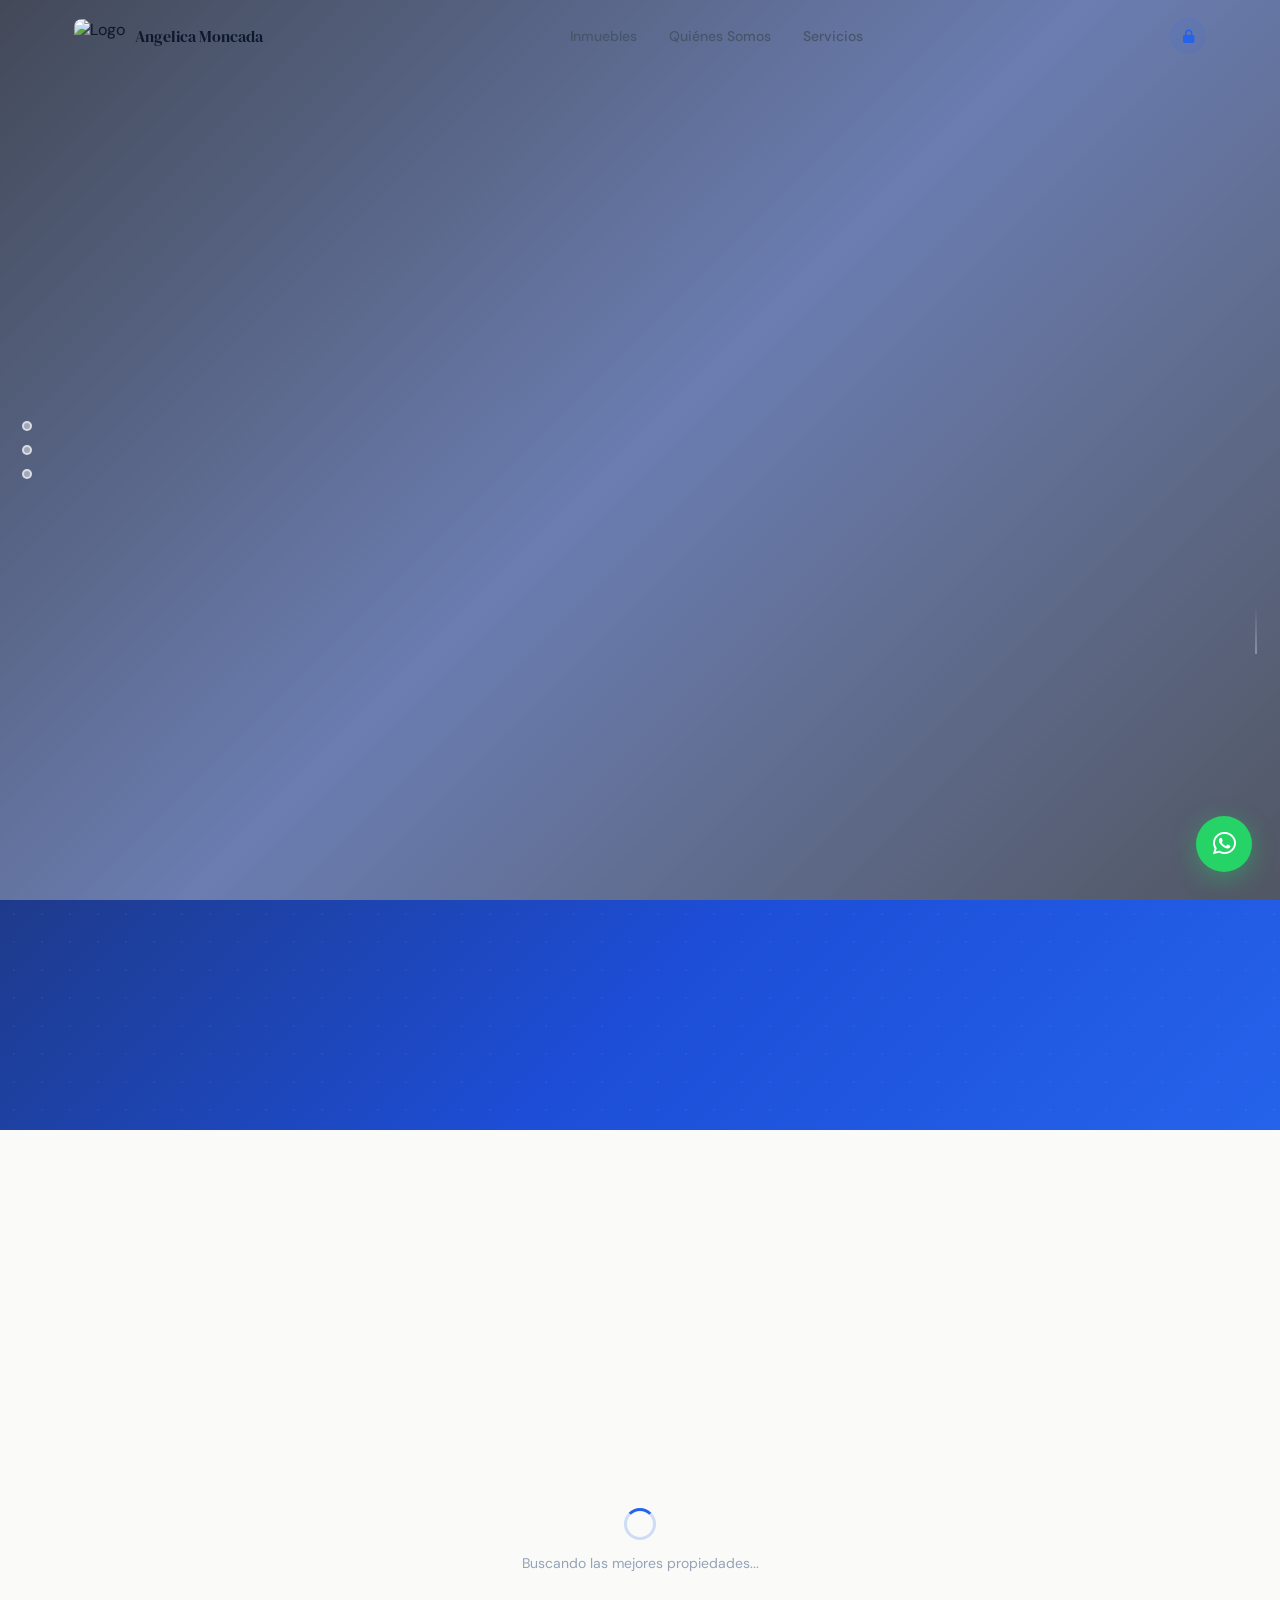
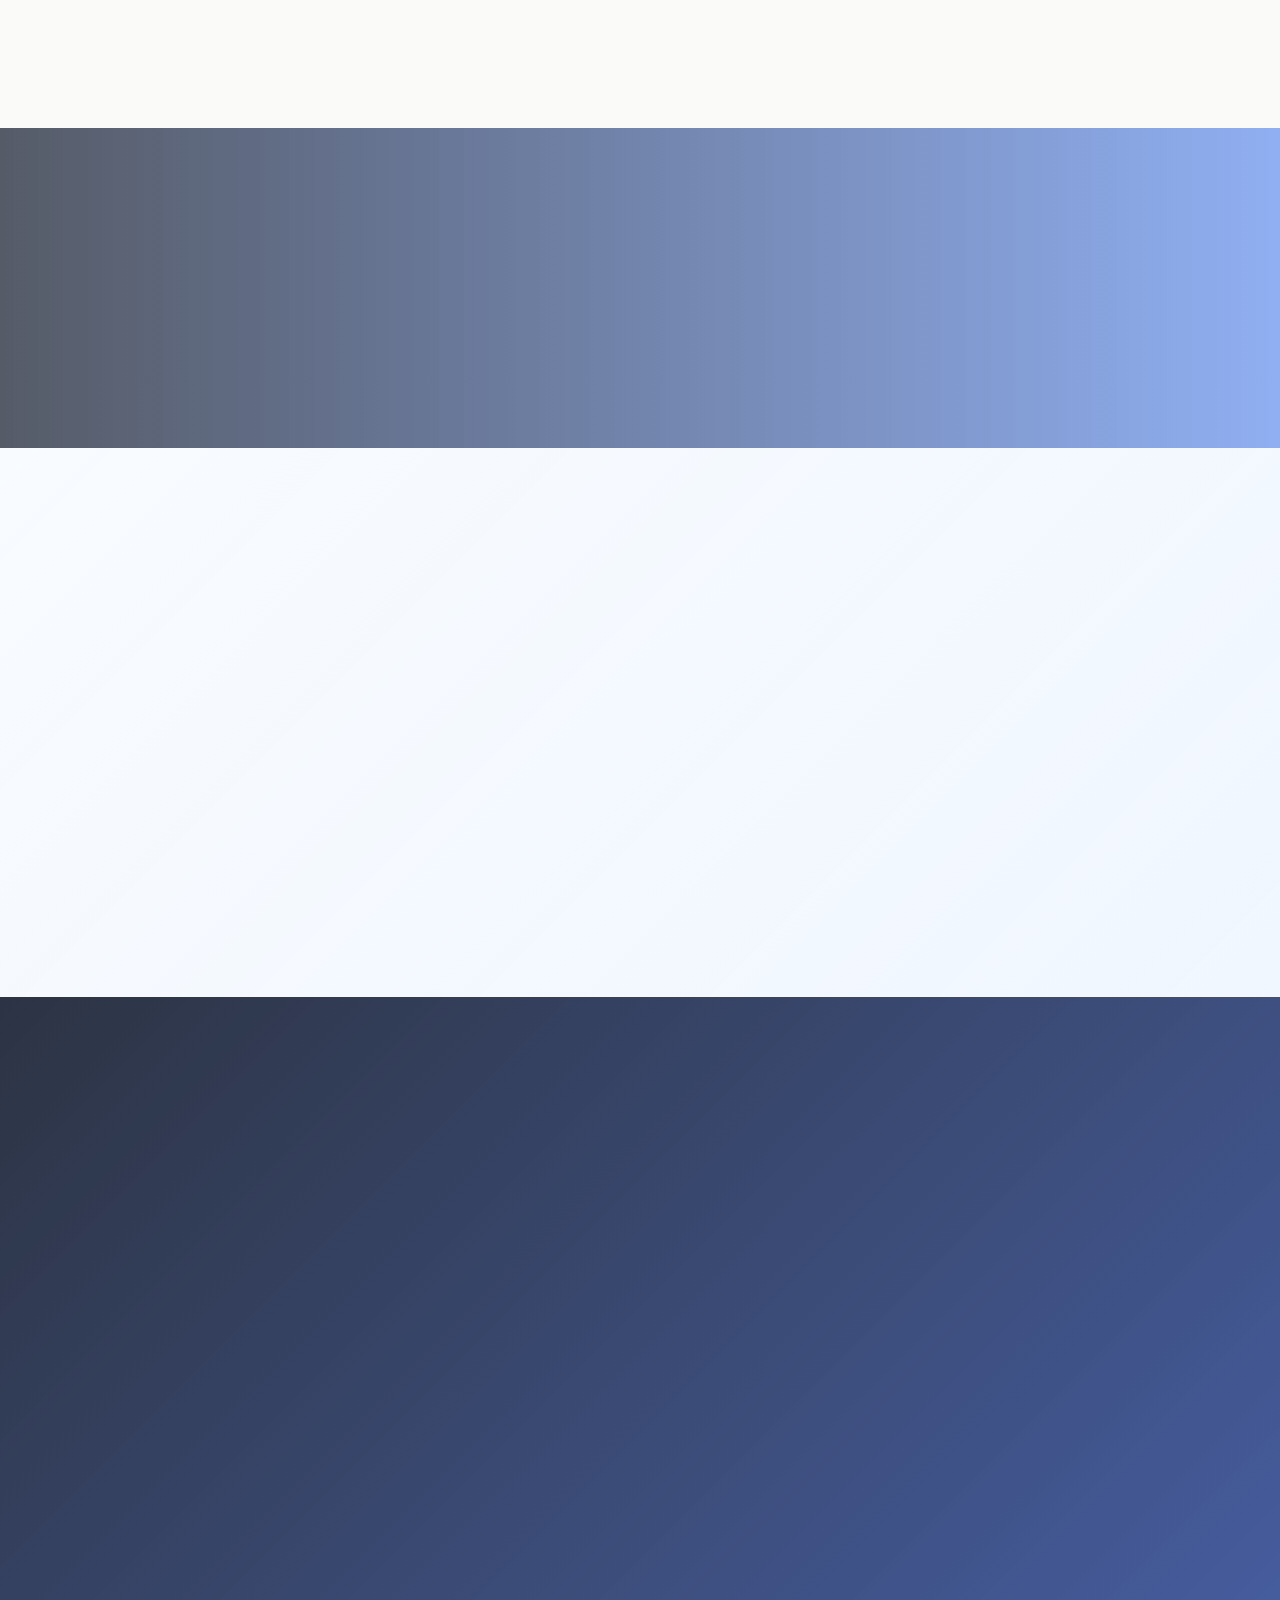
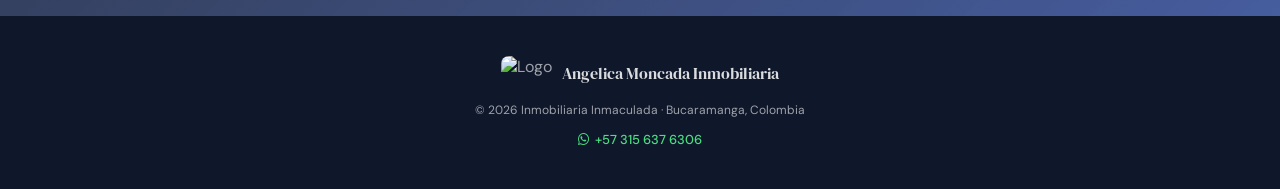
==== index.html @ 8b592a79 "feat: :zap:" ====
<!DOCTYPE html>
<html lang="es">
<head>
  <meta charset="UTF-8">
  <meta name="viewport" content="width=device-width, initial-scale=1.0">
  <title>Inmobiliaria Inmaculada | Bucaramanga</title>
  <link href="https://fonts.googleapis.com/css2?family=DM+Serif+Display:ital@0;1&family=DM+Sans:wght@300;400;500;600&display=swap" rel="stylesheet">
  <link rel="stylesheet" href="https://cdnjs.cloudflare.com/ajax/libs/font-awesome/6.4.0/css/all.min.css">
  <link rel="stylesheet" href="css/home.css">
</head>
<body>

  <!-- ══ NAV ══════════════════════════════════════════ -->
  <nav class="main-nav" id="mainNav">
    <div class="nav-container">
      <div class="logo">
        <img src="assets/logo.jpeg" alt="Logo">
        <span>Angelica Moncada</span>
      </div>
      <div class="nav-links">
        <a href="#inmuebles">Inmuebles</a>
        <a href="#nosotros">Quiénes Somos</a>
        <a href="#servicios">Servicios</a>
      </div>
      <div class="nav-actions">
        <a href="pages/login.html" class="admin-lock" title="Acceso admin">
          <i class="fas fa-lock"></i>
        </a>
      </div>
    </div>
  </nav>

  <!-- ══ DOTS LATERALES ════════════════════════════════ -->
  <nav class="dot-nav" id="dotNav">
    <a href="#inmuebles" class="dot" data-label="Inmuebles"></a>
    <a href="#nosotros"  class="dot" data-label="Quiénes Somos"></a>
    <a href="#servicios" class="dot" data-label="Servicios"></a>
  </nav>

  <!-- ══ HERO — parallax edificios noche ═══════════════ -->
  <section class="hero parallax-section" id="hero">
    <div class="parallax-bg" id="heroBg"></div>
    <div class="parallax-overlay"></div>

    <div class="hero-content">
      <p class="hero-eyebrow reveal-up">Bucaramanga · Floridablanca · Girón</p>
      <h1 class="hero-title reveal-up delay-1">
        Tu próximo hogar<br><em>te está esperando</em>
      </h1>
      <p class="hero-sub reveal-up delay-2">
        Más de 10 años conectando familias con sus espacios ideales<br>
        en el área metropolitana de Santander.
      </p>
      <div class="hero-cta reveal-up delay-3">
        <a href="#inmuebles" class="btn-hero">
          <i class="fas fa-search"></i> Ver propiedades
        </a>
        <a href="https://wa.me/573156376306" target="_blank" class="btn-hero-ghost">
          <i class="fab fa-whatsapp"></i> Hablar con asesora
        </a>
      </div>
    </div>
    <div class="hero-scroll-hint"><span></span></div>
  </section>

  <!-- ══ STATS ════════════════════════════════════════ -->
  <section class="stats-section">
    <div class="stats-inner">
      <div class="stat-card reveal-up">
        <div class="counter-row">
          <span class="counter" data-target="10">0</span>
          <span class="stat-plus">+</span>
        </div>
        <p>Años de experiencia</p>
      </div>
      <div class="stat-card reveal-up delay-1">
        <div class="counter-row">
          <span class="counter" data-target="500">0</span>
          <span class="stat-plus">+</span>
        </div>
        <p>Clientes satisfechos</p>
      </div>
      <div class="stat-card reveal-up delay-2">
        <div class="counter-row">
          <span class="counter" data-target="98">0</span>
          <span class="stat-plus">%</span>
        </div>
        <p>Tasa de satisfacción</p>
      </div>
      <div class="stat-card reveal-up delay-3">
        <div class="counter-row">
          <span class="counter" data-target="3">0</span>
          <span class="stat-plus"></span>
        </div>
        <p>Municipios atendidos</p>
      </div>
    </div>
  </section>

  <!-- ══ INMUEBLES ════════════════════════════════════ -->
  <section id="inmuebles" class="section-padding section-inmuebles">
    <div class="container">
      <div class="section-header reveal-up">
        <span class="eyebrow">Propiedades</span>
        <h2>Inmuebles <em>destacados</em></h2>
        <p>Una selección de las mejores oportunidades disponibles ahora mismo</p>
      </div>

      <div id="featuredGrid" class="properties-grid"></div>

      <div id="loadingState" class="loading-state">
        <div class="spinner-hero"></div>
        <p>Buscando las mejores propiedades...</p>
      </div>

      <div class="ver-mas-wrap reveal-up" id="verMasWrap" style="display:none">
        <a href="pages/inmuebles.html" class="btn-ver-mas">
          <i class="fas fa-th-large"></i> Ver todos los inmuebles
        </a>
        <p class="ver-mas-hint">Filtra por tipo, zona, precio y más</p>
      </div>
    </div>
  </section>

  <!-- ══ DIVISOR PARALLAX — interior elegante ══════════ -->
  <div class="parallax-section parallax-divider" id="dividerBgSection">
    <div class="parallax-bg" id="dividerBg"></div>
    <div class="parallax-overlay"></div>
    <div class="parallax-divider-content reveal-up">
      <h3>Encontramos el espacio<br><em style="font-style:italic;color:var(--blue-pale)">perfecto para ti</em></h3>
      <p>Asesoría personalizada, transparencia y resultados reales</p>
      <a href="https://wa.me/573156376306" target="_blank" class="btn-hero" style="font-size:13px;padding:11px 24px">
        <i class="fab fa-whatsapp"></i> Solicitar asesoría gratuita
      </a>
    </div>
  </div>

  <!-- ══ QUIÉNES SOMOS — parallax ciudad ═══════════════ -->
  <section id="nosotros" class="section-padding section-about parallax-section">
    <div class="parallax-bg" id="nosotrosBg"></div>
    <div class="parallax-overlay"></div>
    <div class="container about-flex">
      <div class="about-content reveal-left">
        <span class="eyebrow">Nuestra historia</span>
        <h2>Experiencia y<br><em>Confianza</em></h2>
        <p>Somos un equipo comprometido con la transparencia y la excelencia en el sector inmobiliario de Santander. Nos especializamos en conectar sueños con espacios reales en Bucaramanga, Floridablanca y Girón.</p>
        <p>Con más de una década de trayectoria, conocemos el mercado local como nadie y te acompañamos en cada paso del proceso.</p>
        <a href="https://wa.me/573156376306" target="_blank" class="btn-primary-outline">
          <i class="fab fa-whatsapp"></i> Contáctanos hoy
        </a>
      </div>
      <div class="about-video reveal-right">
        <div class="video-wrapper">
          <iframe
            src="https://www.youtube.com/embed/TU_ID_AQUI"
            title="Video inmobiliaria"
            frameborder="0"
            allow="accelerometer; autoplay; clipboard-write; encrypted-media; gyroscope; picture-in-picture"
            allowfullscreen loading="lazy">
          </iframe>
        </div>
      </div>
    </div>
  </section>

  <!-- ══ SERVICIOS — parallax skyline ═════════════════ -->
  <section id="servicios" class="section-padding section-services parallax-section">
    <div class="parallax-bg" id="serviciosBg"></div>
    <div class="parallax-overlay"></div>
    <div class="container">
      <div class="section-header reveal-up">
        <span class="eyebrow">Lo que hacemos</span>
        <h2>Nuestros <em>servicios</em></h2>
        <p>Todo lo que necesitas para comprar, vender o arrendar tu propiedad</p>
      </div>
      <div class="services-grid">
        <div class="s-card reveal-up delay-1">
          <div class="s-icon"><i class="fas fa-hand-holding-usd"></i></div>
          <h3>Ventas</h3>
          <p>Vendemos tu propiedad en el menor tiempo posible con la mejor valoración del mercado local.</p>
        </div>
        <div class="s-card reveal-up delay-2">
          <div class="s-icon"><i class="fas fa-key"></i></div>
          <h3>Arriendos</h3>
          <p>Administramos tu inmueble con pólizas de arrendamiento para darte total tranquilidad.</p>
        </div>
        <div class="s-card reveal-up delay-3">
          <div class="s-icon"><i class="fas fa-file-contract"></i></div>
          <h3>Avalúos</h3>
          <p>Certificados técnicos y comerciales para conocer el valor real de tu vivienda o local.</p>
        </div>
      </div>
    </div>
  </section>

  <!-- ══ FOOTER ════════════════════════════════════════ -->
  <footer class="site-footer">
    <div class="container">
      <div class="footer-brand">
        <img src="assets/logo.jpeg" alt="Logo" style="height:34px;border-radius:8px">
        <span>Angelica Moncada Inmobiliaria</span>
      </div>
      <p class="footer-copy">&copy; 2026 Inmobiliaria Inmaculada · Bucaramanga, Colombia</p>
      <a href="https://wa.me/573156376306" target="_blank" class="footer-wpp">
        <i class="fab fa-whatsapp"></i> +57 315 637 6306
      </a>
    </div>
  </footer>

  <a href="https://wa.me/573156376306" target="_blank" class="fab-wpp">
    <i class="fab fa-whatsapp"></i>
  </a>

  <dialog id="modalInmueble" class="dialog-lux">
    <div id="dialogContent"></div>
  </dialog>

  <script src="https://cdn.jsdelivr.net/npm/@supabase/supabase-js"></script>
  <script src="js/config.js"></script>
  <script src="js/home.js"></script>
</body>
</html>
---- css/home.css ----
/* =====================================================
   INMACULADA — home.css
   Con parallax de fondo por sección
   ===================================================== */

@import url('https://fonts.googleapis.com/css2?family=DM+Serif+Display:ital@0;1&family=DM+Sans:wght@300;400;500;600&display=swap');

*, *::before, *::after { box-sizing: border-box; margin: 0; padding: 0; }

:root {
  --blue:       #2563eb;
  --blue-deep:  #1a56db;
  --blue-dark:  #1e3a8a;
  --blue-pale:  #bfdbfe;
  --blue-ghost: rgba(37,99,235,.08);
  --blue-glow:  rgba(37,99,235,.22);

  --cream:      #fafaf8;
  --white:      #ffffff;
  --surface:    #f5f8ff;
  --surface2:   #eff6ff;

  --text:       #0f172a;
  --text2:      #475569;
  --text3:      #94a3b8;

  --border:     rgba(59,130,246,.15);

  --r-md:  12px;
  --r-lg:  20px;
  --r-xl:  28px;

  --ease:   cubic-bezier(.4,0,.2,1);
  --spring: cubic-bezier(.34,1.56,.64,1);
  --t:      .24s;
}

html { scroll-behavior: smooth; }

body {
  font-family: 'DM Sans', sans-serif;
  background: var(--cream);
  color: var(--text);
  -webkit-font-smoothing: antialiased;
  overflow-x: hidden;
}

/* ── UTILIDADES ─────────────────────────────────────── */
.container { max-width: 1180px; margin: 0 auto; padding: 0 24px; }
.section-padding { padding: 96px 0; }
@media (max-width: 768px) { .section-padding { padding: 64px 0; } }

/* ── ANIMACIONES DE SCROLL ───────────────────────────── */
.reveal-up, .reveal-left, .reveal-right {
  opacity: 0;
  transition: opacity .7s var(--ease), transform .7s var(--ease);
}
.reveal-up    { transform: translateY(36px); }
.reveal-left  { transform: translateX(-44px); }
.reveal-right { transform: translateX(44px); }
.reveal-up.visible, .reveal-left.visible, .reveal-right.visible {
  opacity: 1; transform: none;
}
.delay-1 { transition-delay: .12s !important; }
.delay-2 { transition-delay: .24s !important; }
.delay-3 { transition-delay: .36s !important; }

/* ── EYEBROW / SECTION HEADER ────────────────────────── */
.eyebrow {
  display: inline-block;
  font-size: 11px; font-weight: 700;
  text-transform: uppercase; letter-spacing: 1.6px;
  color: var(--blue); margin-bottom: 12px;
}
.section-header { text-align: center; max-width: 560px; margin: 0 auto 56px; }
.section-header h2 {
  font-family: 'DM Serif Display', serif;
  font-size: clamp(28px, 4vw, 40px);
  font-weight: 400; color: var(--text);
  line-height: 1.2; margin-bottom: 14px;
}
.section-header h2 em { font-style: italic; color: var(--blue); }
.section-header p { font-size: 15px; color: var(--text2); line-height: 1.65; }

/* ══════════════════════════════════════════════════
   NAV
   ══════════════════════════════════════════════════ */
.main-nav {
  position: fixed; top: 0; left: 0; right: 0;
  z-index: 900;
  transition: background var(--t), box-shadow var(--t);
}
.main-nav.scrolled {
  background: rgba(255,255,255,.95);
  backdrop-filter: blur(14px);
  box-shadow: 0 1px 20px rgba(37,99,235,.08);
}
.nav-container {
  max-width: 1180px; margin: 0 auto;
  padding: 18px 24px;
  display: flex; align-items: center;
  justify-content: space-between; gap: 20px;
}
.logo { display: flex; align-items: center; gap: 10px; text-decoration: none; }
.logo img { height: 34px; border-radius: 8px; object-fit: contain; }
.logo span { font-family: 'DM Serif Display', serif; font-size: 16px; color: var(--text); white-space: nowrap; }
.nav-links { display: flex; gap: 32px; }
.nav-links a { text-decoration: none; font-size: 14px; font-weight: 500; color: var(--text2); transition: color var(--t); }
.nav-links a:hover { color: var(--blue); }
.admin-lock {
  width: 36px; height: 36px; border-radius: 50%;
  background: var(--blue-ghost); border: 1px solid var(--border);
  display: flex; align-items: center; justify-content: center;
  color: var(--blue); font-size: 13px; text-decoration: none;
  transition: all var(--t);
}
.admin-lock:hover { background: var(--blue); color: #fff; }
@media (max-width: 640px) { .nav-links { display: none; } }

/* ══════════════════════════════════════════════════
   DOT NAV LATERAL
   ══════════════════════════════════════════════════ */
.dot-nav {
  position: fixed; left: 22px; top: 50%;
  transform: translateY(-50%);
  z-index: 800;
  display: flex; flex-direction: column; gap: 14px;
}
.dot {
  width: 10px; height: 10px;
  border-radius: 50%;
  background: rgba(255,255,255,.45);
  border: 2px solid rgba(255,255,255,.6);
  display: block; cursor: pointer;
  transition: all .3s var(--ease);
  position: relative; text-decoration: none;
}
.dot::after {
  content: attr(data-label);
  position: absolute; left: 20px; top: 50%;
  transform: translateY(-50%);
  background: var(--text); color: #fff;
  font-size: 11px; font-weight: 600;
  white-space: nowrap; padding: 4px 10px;
  border-radius: 6px; opacity: 0;
  pointer-events: none; transition: opacity .2s;
}
.dot:hover::after { opacity: 1; }
.dot:hover, .dot.active {
  background: #fff;
  border-color: rgba(255,255,255,.9);
  transform: scale(1.3);
  box-shadow: 0 0 0 4px rgba(255,255,255,.2);
}
/* Cuando la sección es clara, dots oscuros */
.dots-dark .dot {
  background: rgba(37,99,235,.3);
  border-color: rgba(37,99,235,.5);
}
.dots-dark .dot:hover, .dots-dark .dot.active {
  background: var(--blue);
  border-color: var(--blue);
  box-shadow: 0 0 0 4px rgba(37,99,235,.15);
}
@media (max-width: 768px) { .dot-nav { display: none; } }

/* ══════════════════════════════════════════════════
   PARALLAX — CONTENEDOR BASE
   Cada sección parallax tiene una imagen de fondo
   que se mueve más lento que el scroll (via JS).
   ══════════════════════════════════════════════════ */
.parallax-section {
  position: relative;
  overflow: hidden;
}

.parallax-bg {
  position: absolute;
  inset: -20% 0;          /* extra alto para que haya margen de movimiento */
  background-size: cover;
  background-position: center;
  background-repeat: no-repeat;
  will-change: transform;
  transition: transform .05s linear;
  z-index: 0;
}

/* Overlay encima de la imagen — cada sección con su color */
.parallax-overlay {
  position: absolute;
  inset: 0;
  z-index: 1;
}

/* Todo el contenido va por encima del overlay */
.parallax-section > *:not(.parallax-bg):not(.parallax-overlay) {
  position: relative;
  z-index: 2;
}

/* ══════════════════════════════════════════════════
   HERO — imagen oscura con overlay azul profundo
   Foto: edificios modernos de noche/atardecer
   ══════════════════════════════════════════════════ */
.hero {
  min-height: 100vh;
  display: flex; flex-direction: column;
  align-items: center; justify-content: center;
  text-align: center; padding: 120px 24px 80px;
}

.hero .parallax-bg {
  background-image: url('https://images.unsplash.com/photo-1486325212027-8081e485255e?auto=format&fit=crop&w=1920&q=80');
}

.hero .parallax-overlay {
  background: linear-gradient(
    135deg,
    rgba(15,23,42,.78) 0%,
    rgba(30,58,138,.65) 50%,
    rgba(15,23,42,.72) 100%
  );
}

/* Textos del hero sobre fondo oscuro → blancos */
.hero-eyebrow {
  display: inline-flex; align-items: center; gap: 8px;
  font-size: 12px; font-weight: 600;
  text-transform: uppercase; letter-spacing: 2px;
  color: var(--blue-pale);
  background: rgba(255,255,255,.1);
  border: 1px solid rgba(255,255,255,.2);
  border-radius: 999px; padding: 6px 16px; margin-bottom: 28px;
}
.hero-title {
  font-family: 'DM Serif Display', serif;
  font-size: clamp(40px, 7vw, 76px);
  font-weight: 400; line-height: 1.1;
  color: #fff; margin-bottom: 22px; letter-spacing: -.5px;
}
.hero-title em { font-style: italic; color: var(--blue-pale); }
.hero-sub {
  font-size: clamp(15px, 2vw, 17px);
  color: rgba(255,255,255,.75); line-height: 1.7; margin-bottom: 40px;
}
.hero-cta { display: flex; gap: 14px; justify-content: center; flex-wrap: wrap; }
.btn-hero {
  display: inline-flex; align-items: center; gap: 8px;
  padding: 14px 28px;
  background: linear-gradient(135deg, var(--blue), var(--blue-deep));
  color: #fff; border-radius: var(--r-md);
  font-size: 14px; font-weight: 600; text-decoration: none;
  transition: all var(--t) var(--ease);
  box-shadow: 0 4px 20px rgba(37,99,235,.4);
}
.btn-hero:hover { transform: translateY(-2px); box-shadow: 0 8px 28px rgba(37,99,235,.5); filter: brightness(1.08); }
.btn-hero-ghost {
  display: inline-flex; align-items: center; gap: 8px;
  padding: 14px 28px;
  background: rgba(255,255,255,.12);
  color: #fff;
  border: 1.5px solid rgba(255,255,255,.35); border-radius: var(--r-md);
  font-size: 14px; font-weight: 600; text-decoration: none;
  transition: all var(--t) var(--ease);
  backdrop-filter: blur(4px);
}
.btn-hero-ghost:hover { background: rgba(255,255,255,.22); border-color: rgba(255,255,255,.6); }

.hero-scroll-hint { position: absolute; bottom: 36px; left: 50%; transform: translateX(-50%); z-index: 3; }
.hero-scroll-hint span {
  display: block; width: 1px; height: 48px;
  background: linear-gradient(to bottom, transparent, rgba(255,255,255,.6));
  margin: 0 auto;
  animation: scrollLine 1.8s ease-in-out infinite;
}
@keyframes scrollLine {
  0%   { opacity:0; transform:scaleY(0); transform-origin:top; }
  50%  { opacity:1; transform:scaleY(1); }
  100% { opacity:0; transform:scaleY(1); transform-origin:bottom; }
}

/* ══════════════════════════════════════════════════
   STATS — fondo azul sólido (sin parallax, por diseño)
   ══════════════════════════════════════════════════ */
.stats-section {
  background: linear-gradient(135deg, #1e3a8a 0%, #1d4ed8 50%, #2563eb 100%);
  padding: 56px 24px; position: relative; overflow: hidden;
}
.stats-section::before {
  content: ''; position: absolute; inset: 0;
  background-image: radial-gradient(rgba(255,255,255,.04) 1px, transparent 1px);
  background-size: 28px 28px;
}
.stats-inner {
  max-width: 900px; margin: 0 auto;
  display: grid; grid-template-columns: repeat(4, 1fr);
  position: relative;
}
@media (max-width: 640px) { .stats-inner { grid-template-columns: 1fr 1fr; } }
.stat-card {
  text-align: center; padding: 24px 16px;
  border-right: 1px solid rgba(255,255,255,.1);
  display: flex; flex-direction: column; align-items: center; gap: 6px;
}
.stat-card:last-child { border-right: none; }
@media (max-width: 640px) {
  .stat-card:nth-child(2) { border-right: none; }
  .stat-card:nth-child(3) { border-right: 1px solid rgba(255,255,255,.1); }
}
.counter-row { display: flex; align-items: baseline; gap: 2px; }
.counter { font-family: 'DM Serif Display', serif; font-size: 48px; color: #fff; line-height: 1; }
.stat-plus { font-family: 'DM Serif Display', serif; font-size: 30px; color: var(--blue-pale); line-height: 1; }
.stat-card p { font-size: 12px; color: rgba(255,255,255,.6); text-transform: uppercase; letter-spacing: .8px; font-weight: 500; }

.spinner-hero {
  width: 32px; height: 32px;
  border: 3px solid rgba(37,99,235,.2);
  border-top-color: var(--blue);
  border-radius: 50%;
  animation: spin .8s linear infinite;
  margin: 0 auto 14px;
}
@keyframes spin { to { transform: rotate(360deg); } }
.loading-state { text-align: center; padding: 60px 20px; color: var(--text3); }
.loading-state p { font-size: 14px; }

/* ══════════════════════════════════════════════════
   INMUEBLES — fondo claro normal (sin parallax)
   ══════════════════════════════════════════════════ */
.section-inmuebles { background: var(--cream); }

/* ══════════════════════════════════════════════════
   DIVISOR PARALLAX entre inmuebles y nosotros
   Foto: interior elegante / sala moderna
   Overlay crema semitransparente → texto oscuro legible
   ══════════════════════════════════════════════════ */
.parallax-divider {
  height: 320px;
}

.parallax-divider .parallax-bg {
  background-image: url('https://images.unsplash.com/photo-1560448204-e02f11c3d0e2?auto=format&fit=crop&w=1920&q=80');
}

.parallax-divider .parallax-overlay {
  background: linear-gradient(
    90deg,
    rgba(15,23,42,.7) 0%,
    rgba(37,99,235,.5) 100%
  );
}

.parallax-divider-content {
  height: 100%;
  display: flex;
  flex-direction: column;
  align-items: center;
  justify-content: center;
  text-align: center;
  padding: 0 24px;
  position: relative;
  z-index: 2;
}

.parallax-divider-content h3 {
  font-family: 'DM Serif Display', serif;
  font-size: clamp(24px, 4vw, 40px);
  font-weight: 400;
  color: #fff;
  margin-bottom: 12px;
  letter-spacing: -.3px;
}

.parallax-divider-content p {
  font-size: 15px;
  color: rgba(255,255,255,.75);
  margin-bottom: 24px;
}

/* ══════════════════════════════════════════════════
   NOSOTROS — parallax con foto de barrio/ciudad
   Overlay blanco muy opaco → texto oscuro normal
   ══════════════════════════════════════════════════ */
.section-about {
  background: transparent;
}

.section-about .parallax-bg {
  background-image: url('https://images.unsplash.com/photo-1449824913935-59a10b8d2000?auto=format&fit=crop&w=1920&q=80');
}

.section-about .parallax-overlay {
  background: linear-gradient(
    135deg,
    rgba(248,251,255,.96) 0%,
    rgba(239,246,255,.93) 100%
  );
}

.about-flex { display: grid; grid-template-columns: 1fr 1fr; gap: 64px; align-items: center; }
@media (max-width: 800px) { .about-flex { grid-template-columns: 1fr; gap: 40px; } }
.about-content h2 {
  font-family: 'DM Serif Display', serif;
  font-size: clamp(28px, 4vw, 42px); font-weight: 400;
  line-height: 1.15; margin-bottom: 20px; color: var(--text);
}
.about-content h2 em { font-style: italic; color: var(--blue); }
.about-content p { font-size: 15px; color: var(--text2); line-height: 1.7; margin-bottom: 16px; }
.btn-primary-outline {
  display: inline-flex; align-items: center; gap: 8px;
  padding: 12px 24px; background: #25d366; color: #fff;
  border-radius: var(--r-md); font-size: 14px; font-weight: 600;
  text-decoration: none; margin-top: 8px; transition: all var(--t);
  box-shadow: 0 4px 14px rgba(37,211,102,.28);
}
.btn-primary-outline:hover { background: #1ebe5a; transform: translateY(-1px); }
.video-wrapper {
  position: relative; padding-bottom: 56.25%; height: 0;
  border-radius: var(--r-xl); overflow: hidden;
  box-shadow: 0 20px 60px rgba(37,99,235,.18);
}
.video-wrapper iframe { position: absolute; inset: 0; width:100%; height:100%; }

/* ══════════════════════════════════════════════════
   SERVICIOS — parallax con foto de ciudad/skyline
   Overlay azul oscuro fuerte → texto blanco
   ══════════════════════════════════════════════════ */
.section-services {
  color: #fff;
}

.section-services .parallax-bg {
  background-image: url('https://images.unsplash.com/photo-1494522855154-9297ac14b55f?auto=format&fit=crop&w=1920&q=80');
}

.section-services .parallax-overlay {
  background: linear-gradient(
    135deg,
    rgba(15,23,42,.88) 0%,
    rgba(30,58,138,.82) 100%
  );
}

/* Header de servicios → texto blanco */
.section-services .section-header .eyebrow { color: var(--blue-pale); }
.section-services .section-header h2 { color: #fff; }
.section-services .section-header h2 em { color: var(--blue-pale); }
.section-services .section-header p { color: rgba(255,255,255,.65); }

.services-grid { display: grid; grid-template-columns: repeat(3, 1fr); gap: 24px; }
@media (max-width: 700px) { .services-grid { grid-template-columns: 1fr; } }

.s-card {
  background: rgba(255,255,255,.07);
  border: 1px solid rgba(255,255,255,.12);
  border-radius: var(--r-lg); padding: 36px 28px;
  transition: all var(--t) var(--ease);
  position: relative; overflow: hidden;
  backdrop-filter: blur(8px);
}
.s-card::before {
  content: ''; position: absolute; top:0; left:0; right:0; height:3px;
  background: linear-gradient(90deg, var(--blue-pale), #93c5fd);
  transform: scaleX(0); transform-origin: left; transition: transform .4s var(--ease);
}
.s-card:hover {
  transform: translateY(-4px);
  background: rgba(255,255,255,.12);
  border-color: rgba(255,255,255,.22);
  box-shadow: 0 12px 40px rgba(0,0,0,.3);
}
.s-card:hover::before { transform: scaleX(1); }
.s-icon {
  width: 52px; height: 52px;
  background: rgba(255,255,255,.1);
  border: 1px solid rgba(255,255,255,.2);
  border-radius: var(--r-md);
  display: flex; align-items: center; justify-content: center;
  font-size: 20px; color: var(--blue-pale); margin-bottom: 20px;
  transition: all var(--t);
}
.s-card:hover .s-icon { background: var(--blue); color: #fff; border-color: var(--blue); }
.s-card h3 { font-family: 'DM Serif Display', serif; font-size: 20px; font-weight: 400; margin-bottom: 10px; color: #fff; }
.s-card p { font-size: 14px; color: rgba(255,255,255,.65); line-height: 1.65; }

/* ══════════════════════════════════════════════════
   PROPERTIES GRID
   ══════════════════════════════════════════════════ */
.properties-grid {
  display: grid;
  grid-template-columns: repeat(3, 1fr);
  gap: 24px; margin-bottom: 48px;
}
@media (max-width: 860px) { .properties-grid { grid-template-columns: repeat(2, 1fr); } }
@media (max-width: 520px) { .properties-grid { grid-template-columns: 1fr; } }

.card {
  background: var(--white);
  border: 1px solid rgba(59,130,246,.12);
  border-radius: var(--r-lg); overflow: hidden;
  transition: all var(--t) var(--ease);
  animation: cardIn .4s var(--ease) both;
  cursor: pointer;
}
.card:hover {
  transform: translateY(-4px);
  box-shadow: 0 16px 40px rgba(37,99,235,.14);
  border-color: rgba(37,99,235,.3);
}
@keyframes cardIn {
  from { opacity:0; transform:translateY(16px); }
  to   { opacity:1; transform:translateY(0); }
}
.card-img-wrap { position: relative; height: 200px; overflow: hidden; background: var(--surface); }
.card-img { width:100%; height:100%; object-fit:cover; display:block; transition:transform .55s var(--ease); }
.card:hover .card-img { transform: scale(1.05); }
.card-overlay {
  position: absolute; inset: 0;
  background: linear-gradient(to top, rgba(15,23,42,.5) 0%, transparent 55%);
}
.card-badge {
  position: absolute; top:10px; left:10px;
  background: rgba(255,255,255,.92); border: 1px solid rgba(37,99,235,.2);
  border-radius: 999px; padding: 4px 10px;
  font-size: 10px; font-weight: 700; text-transform: uppercase;
  letter-spacing: .7px; color: var(--blue-deep);
}
.card-body { padding: 16px 16px 18px; }
.card-location {
  font-size: 12px; color: var(--text3); margin-bottom: 5px;
  display: flex; align-items: center; gap: 5px;
}
.card-location i { color: var(--blue); font-size: 10px; }
.card-title {
  font-size: 15px; font-weight: 600; color: var(--text);
  margin-bottom: 8px; line-height: 1.35;
  display: -webkit-box; -webkit-line-clamp: 2;
  -webkit-box-orient: vertical; overflow: hidden;
}
.card-price { font-family: 'DM Serif Display', serif; font-size: 21px; color: var(--blue-deep); margin-bottom: 10px; }
.card-chips { display: flex; flex-wrap: wrap; gap: 5px; margin-bottom: 14px; }
.chip {
  display: inline-flex; align-items: center; gap: 4px;
  padding: 3px 8px; background: var(--surface);
  border: 1px solid var(--border); border-radius: 999px;
  font-size: 11px; color: var(--text2);
}
.chip i { font-size: 10px; color: var(--blue); }
.card-actions { display: flex; gap: 7px; }
.btn-detalles {
  flex: 1; padding: 9px 12px;
  background: linear-gradient(135deg, var(--blue), var(--blue-deep));
  color: #fff; border: none; border-radius: var(--r-md);
  font-family: 'DM Sans', sans-serif; font-size: 13px; font-weight: 600;
  cursor: pointer; transition: all var(--t);
  box-shadow: 0 2px 8px rgba(37,99,235,.2);
}
.btn-detalles:hover { filter: brightness(1.08); transform: translateY(-1px); }
.btn-whatsapp-card {
  display: flex; align-items: center; gap: 5px;
  padding: 9px 12px; background: #25d366; color: #fff;
  border-radius: var(--r-md); font-size: 13px; font-weight: 600;
  text-decoration: none; transition: all var(--t); white-space: nowrap;
}
.btn-whatsapp-card:hover { background: #1ebe5a; }

.ver-mas-wrap { text-align: center; margin: -8px 0 0; }
.btn-ver-mas {
  display: inline-flex; align-items: center; gap: 9px;
  padding: 15px 40px;
  background: linear-gradient(135deg, var(--blue), var(--blue-deep));
  color: #fff; border: none; border-radius: var(--r-md);
  font-family: 'DM Sans', sans-serif; font-size: 15px; font-weight: 600;
  text-decoration: none; cursor: pointer;
  transition: all var(--t) var(--ease);
  box-shadow: 0 4px 20px var(--blue-glow);
}
.btn-ver-mas:hover { filter: brightness(1.07); transform: translateY(-2px); box-shadow: 0 8px 28px var(--blue-glow); }
.ver-mas-hint { margin-top: 10px; font-size: 12px; color: var(--text3); }

/* ══════════════════════════════════════════════════
   FOOTER
   ══════════════════════════════════════════════════ */
.site-footer { background: var(--text); color: rgba(255,255,255,.6); padding: 40px 24px; text-align: center; }
.footer-brand { display: flex; align-items: center; justify-content: center; gap: 10px; margin-bottom: 12px; }
.footer-brand span { font-family: 'DM Serif Display', serif; font-size: 16px; color: rgba(255,255,255,.85); }
.footer-copy { font-size: 12px; margin-bottom: 10px; }
.footer-wpp {
  display: inline-flex; align-items: center; gap: 6px;
  color: #4ade80; font-size: 13px; font-weight: 500; text-decoration: none; transition: color var(--t);
}
.footer-wpp:hover { color: #86efac; }

/* ══════════════════════════════════════════════════
   FAB WHATSAPP
   ══════════════════════════════════════════════════ */
.fab-wpp {
  position: fixed; bottom: 28px; right: 28px;
  width: 56px; height: 56px; background: #25d366; color: #fff;
  border-radius: 50%; display: flex; align-items: center; justify-content: center;
  font-size: 26px; text-decoration: none; z-index: 700;
  box-shadow: 0 6px 24px rgba(37,211,102,.4);
  transition: all var(--t) var(--spring);
  animation: fabPulse 3s ease-in-out infinite;
}
.fab-wpp:hover { transform: scale(1.12); }
@keyframes fabPulse {
  0%,100% { box-shadow: 0 6px 24px rgba(37,211,102,.4); }
  50%      { box-shadow: 0 6px 36px rgba(37,211,102,.6), 0 0 0 8px rgba(37,211,102,.08); }
}

/* ══════════════════════════════════════════════════
   MODAL / DIALOG
   ══════════════════════════════════════════════════ */
.dialog-lux {
  border: none; padding: 0; border-radius: var(--r-xl);
  width: min(92vw, 880px);
  max-height: 86vh; overflow: hidden;
  box-shadow: 0 32px 80px rgba(0,0,0,.25);
  animation: dialogIn .3s var(--spring) both;
  margin: auto;
  position: fixed;
  top: 50%; left: 50%;
  transform: translate(-50%, -50%);
}
.dialog-lux[open] { transform: translate(-50%, -50%); }
.dialog-lux::backdrop { background: rgba(15,23,42,.62); backdrop-filter: blur(10px); }
@keyframes dialogIn {
  from { opacity:0; transform: translate(-50%, -46%); }
  to   { opacity:1; transform: translate(-50%, -50%); }
}
.dialog-container {
  display: flex; flex-direction: column;
  width: 100%; height: 86vh; max-height: 86vh;
  position: relative; background: var(--white);
  border-radius: var(--r-xl); overflow: hidden;
}
.btn-cerrar {
  position: absolute; top: 12px; right: 12px;
  width: 36px; height: 36px; border-radius: 50%;
  background: rgba(255,255,255,.95); border: 1px solid rgba(0,0,0,.1);
  font-size: 18px; cursor: pointer;
  display: flex; align-items: center; justify-content: center;
  z-index: 20; transition: all var(--t); color: var(--text2); line-height: 1;
  box-shadow: 0 2px 8px rgba(0,0,0,.1);
}
.btn-cerrar:hover { background: #fff; color: var(--text); }
.dialog-grid {
  display: grid; grid-template-columns: 1fr 1fr;
  flex: 1; min-height: 0; overflow: hidden; height: 100%;
}
@media (max-width: 680px) {
  .dialog-lux { width: 96vw; max-height: 92vh; }
  .dialog-container { height: 92vh; max-height: 92vh; }
  .dialog-grid { grid-template-columns: 1fr; overflow-y: auto; }
}
.dialog-gallery {
  background: #0f172a; display: flex;
  flex-direction: column; overflow: hidden; min-height: 0;
}
.main-img {
  width: 100%; flex: 1; min-height: 0;
  object-fit: cover; display: block; transition: opacity .2s var(--ease);
}
@media (max-width: 680px) {
  .dialog-gallery { flex: 0 0 auto; }
  .main-img { height: 230px; flex: none; }
}
.no-img-placeholder {
  flex: 1; display: flex; align-items: center; justify-content: center;
  color: rgba(255,255,255,.3); font-size: 48px;
}
.thumb-list {
  display: flex; gap: 6px; padding: 10px 12px;
  overflow-x: auto; background: rgba(0,0,0,.4); flex-shrink: 0;
}
.thumb-list::-webkit-scrollbar { height: 3px; }
.thumb-list::-webkit-scrollbar-thumb { background: rgba(255,255,255,.25); border-radius: 2px; }
.thumb {
  width: 64px; height: 52px; object-fit: cover; border-radius: 6px;
  cursor: pointer; opacity: .55; border: 2px solid transparent;
  flex-shrink: 0; transition: all var(--t);
}
.thumb:hover { opacity: .85; }
.thumb.thumb-active { opacity: 1; border-color: var(--blue); }
.dialog-info {
  padding: 24px 22px 20px; overflow-y: auto;
  -webkit-overflow-scrolling: touch; display: flex; flex-direction: column;
}
.dialog-info::-webkit-scrollbar { width: 4px; }
.dialog-info::-webkit-scrollbar-thumb { background: var(--blue-pale); border-radius: 2px; }
.badge-status {
  display: inline-flex; align-items: center; gap: 6px;
  padding: 4px 12px; background: #dcfce7; color: #15803d;
  border-radius: 999px; font-size: 11px; font-weight: 700;
  text-transform: uppercase; letter-spacing: .7px; margin-bottom: 10px;
  align-self: flex-start;
}
.badge-status::before {
  content: ''; width: 6px; height: 6px;
  background: #22c55e; border-radius: 50%;
  animation: blink 1.5s ease-in-out infinite;
}
@keyframes blink { 0%,100%{opacity:1} 50%{opacity:.3} }
.dialog-info h2 {
  font-family: 'DM Serif Display', serif;
  font-size: 19px; font-weight: 400;
  color: var(--text); margin-bottom: 5px; line-height: 1.25;
}
.location { font-size: 13px; color: var(--text3); display: flex; align-items: center; gap: 5px; margin-bottom: 10px; }
.location i { color: var(--blue); }
.price { font-family: 'DM Serif Display', serif; font-size: 25px; color: var(--blue-deep); margin-bottom: 14px; }
.specs-grid-full { display: grid; grid-template-columns: repeat(2, 1fr); gap: 7px; margin-bottom: 12px; }
.spec-item {
  display: flex; flex-direction: column; align-items: center; gap: 2px;
  padding: 9px 6px; background: var(--surface);
  border: 1px solid var(--border); border-radius: var(--r-md); text-align: center;
}
.spec-item i { font-size: 14px; color: var(--blue); margin-bottom: 2px; }
.spec-item strong { font-size: 13px; font-weight: 600; color: var(--text); }
.spec-item small { font-size: 10px; color: var(--text3); text-transform: uppercase; letter-spacing: .5px; }
.extra-info { margin-bottom: 11px; }
.info-row {
  display: flex; justify-content: space-between; align-items: center;
  padding: 7px 0; border-bottom: 1px solid var(--border); font-size: 13px;
}
.info-row:last-child { border-bottom: none; }
.info-row span { color: var(--text2); }
.info-row strong { color: var(--text); font-weight: 600; }
.tags-extras { display: flex; flex-wrap: wrap; gap: 6px; margin-bottom: 12px; }
.tag-extra {
  display: inline-flex; align-items: center; gap: 5px;
  padding: 4px 10px; background: var(--surface);
  border: 1px solid var(--border); border-radius: 999px;
  font-size: 11px; color: var(--text2);
}
.tag-extra i { color: var(--blue); font-size: 10px; }
.desc-box { background: var(--surface); border-radius: var(--r-md); padding: 12px 14px; margin-bottom: 14px; }
.desc-box h3 { font-size: 10px; font-weight: 700; text-transform: uppercase; letter-spacing: .7px; color: var(--text3); margin-bottom: 6px; }
.desc-box p { font-size: 13px; color: var(--text2); line-height: 1.6; }
.btn-wpp-dialog {
  display: flex; align-items: center; justify-content: center; gap: 8px;
  width: 100%; padding: 12px; background: #25d366; color: #fff;
  border-radius: var(--r-md); font-size: 14px; font-weight: 700;
  text-decoration: none; transition: all var(--t);
  box-shadow: 0 4px 14px rgba(37,211,102,.3); margin-top: auto;
}
.btn-wpp-dialog:hover { background: #1ebe5a; transform: translateY(-1px); }
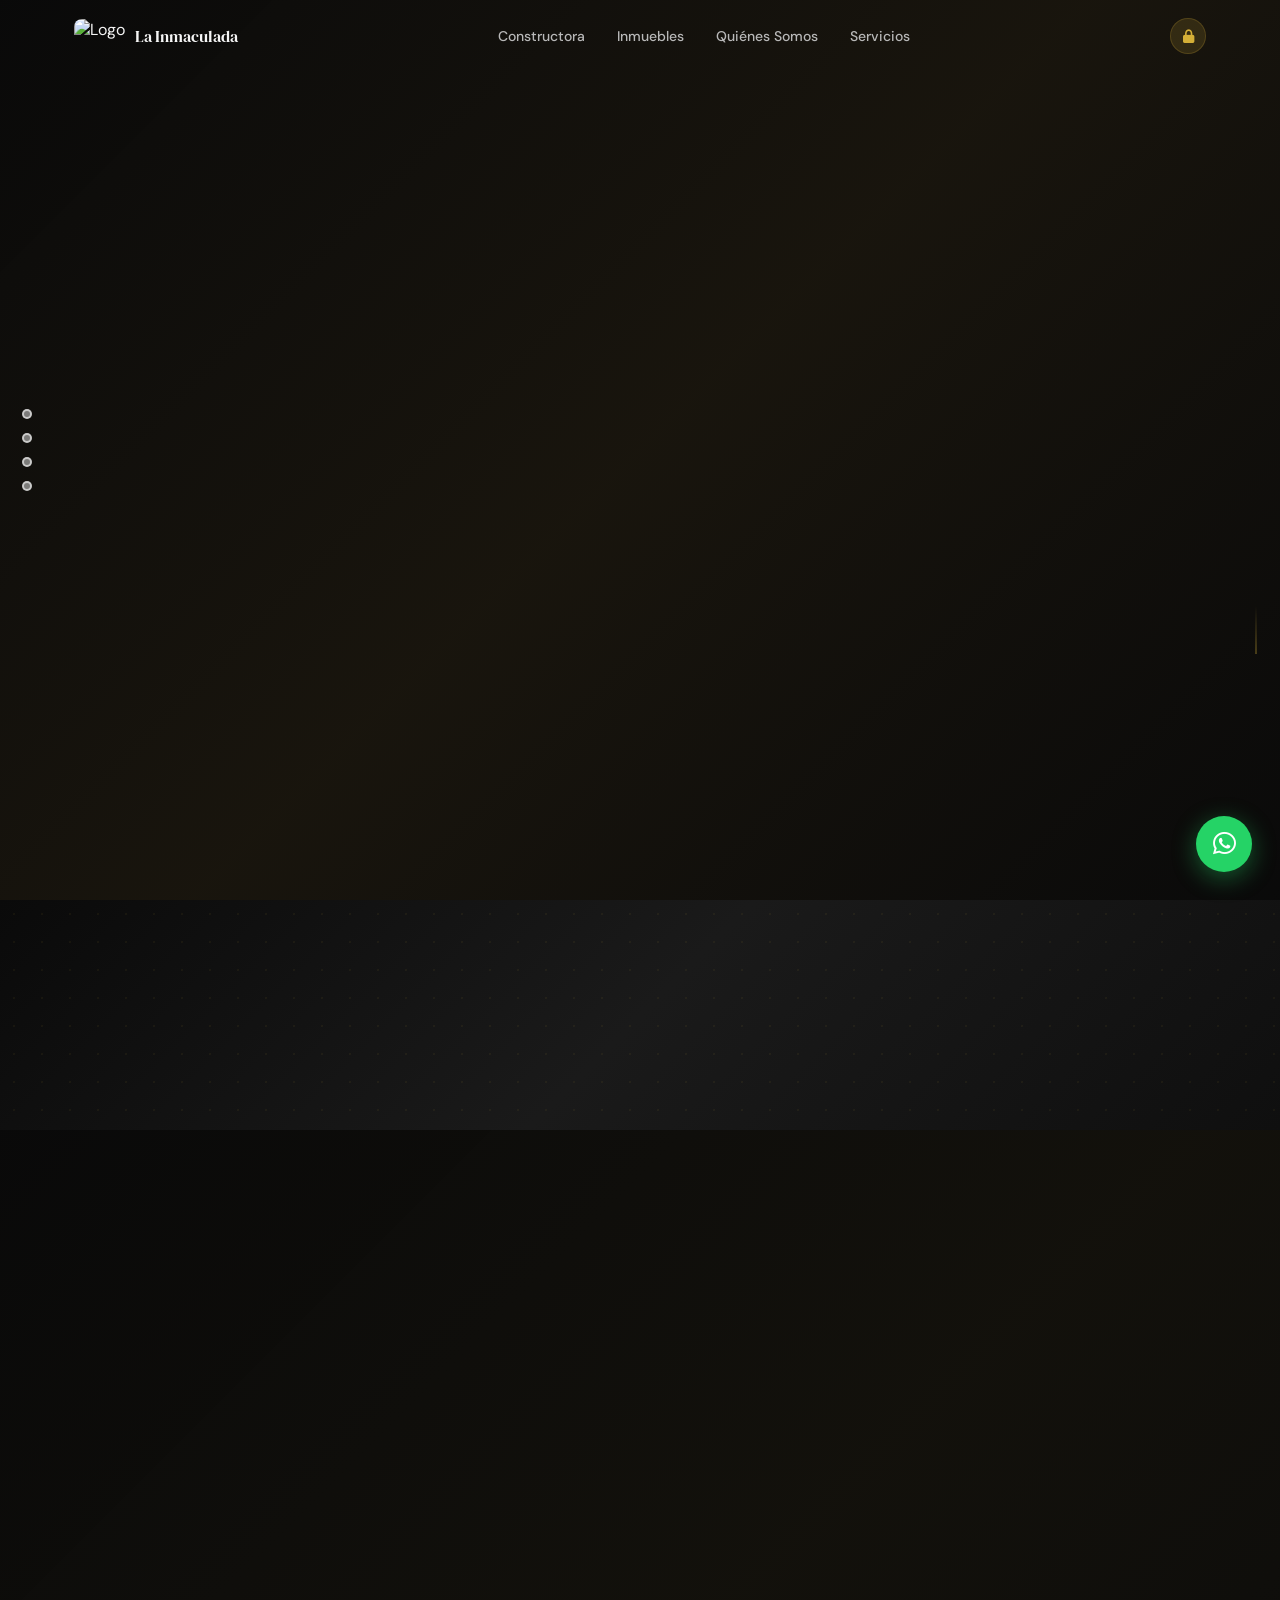
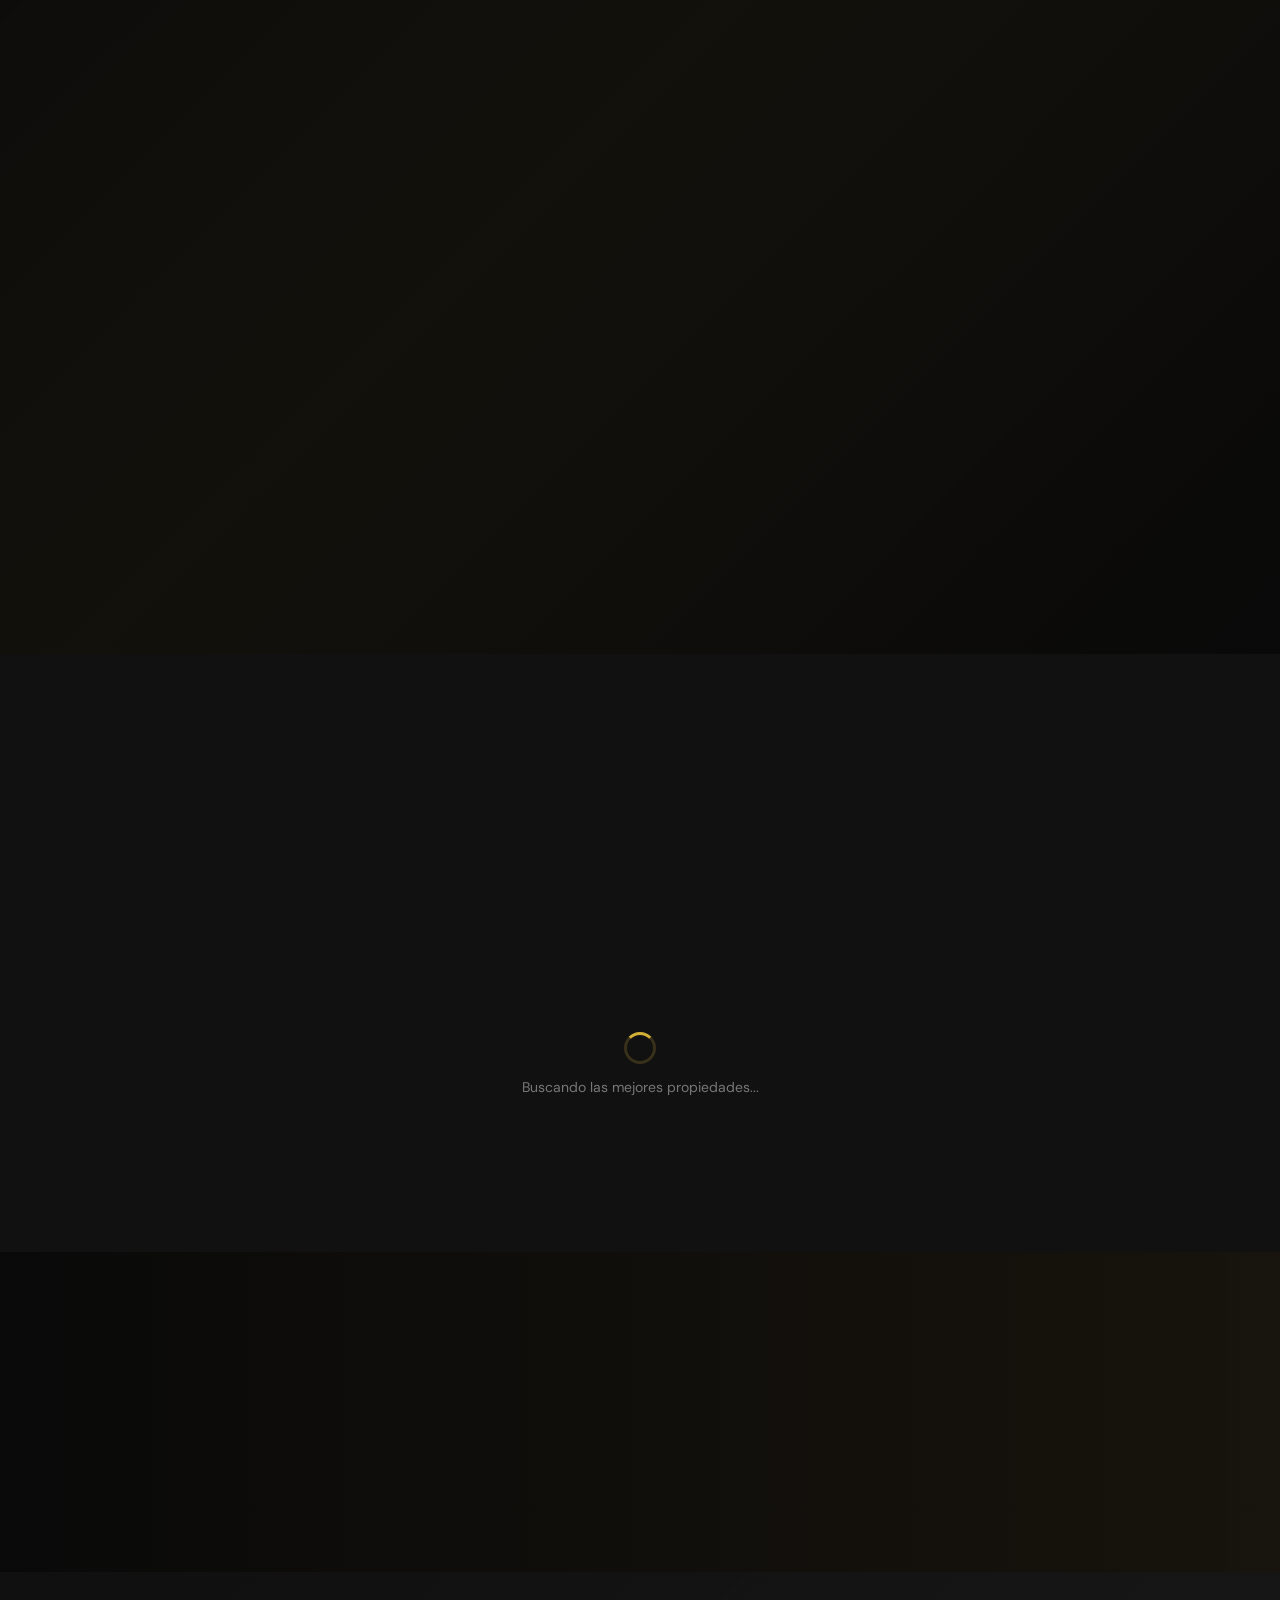
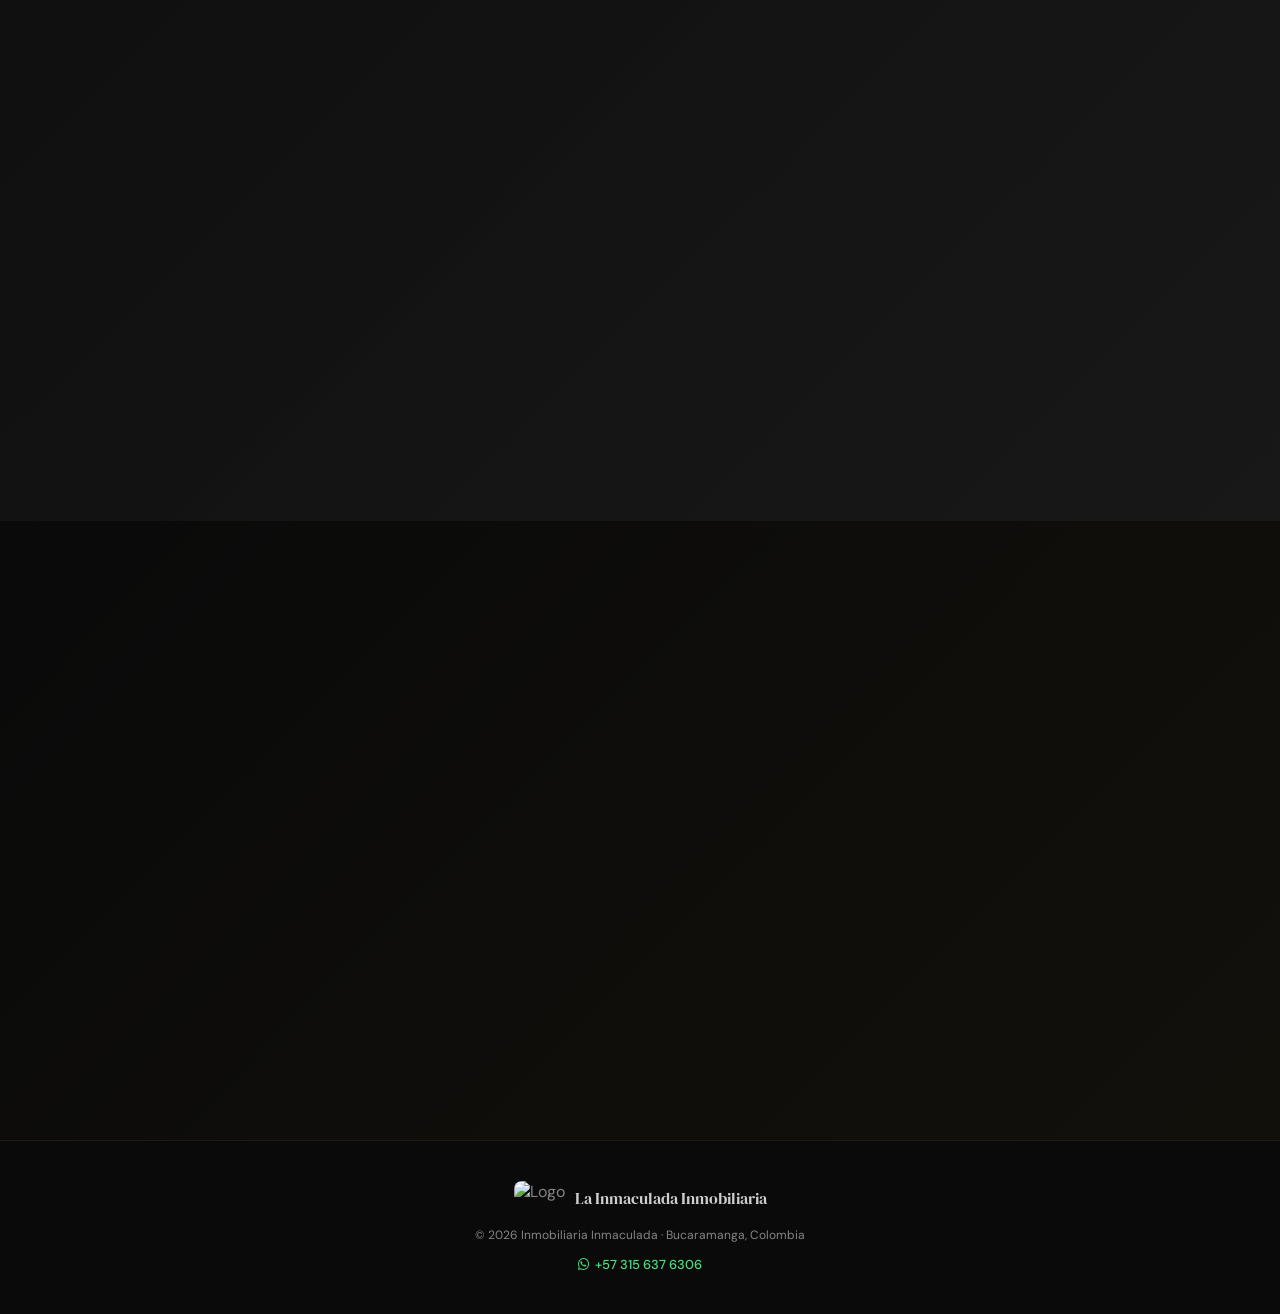
==== commit 4d93fc8b: "feat: :fire: constructora added to home" ====
--- a/index.html
+++ b/index.html
@@ -15,9 +15,10 @@
     <div class="nav-container">
       <div class="logo">
         <img src="assets/logo.jpeg" alt="Logo">
-        <span>Angelica Moncada</span>
+        <span>La Inmaculada</span>
       </div>
       <div class="nav-links">
+        <a href="#constructora">Constructora</a>
         <a href="#inmuebles">Inmuebles</a>
         <a href="#nosotros">Quiénes Somos</a>
         <a href="#servicios">Servicios</a>
@@ -32,6 +33,7 @@
 
   <!-- ══ DOTS LATERALES ════════════════════════════════ -->
   <nav class="dot-nav" id="dotNav">
+    <a href="#constructora" class="dot" data-label="Constructora"></a>
     <a href="#inmuebles" class="dot" data-label="Inmuebles"></a>
     <a href="#nosotros"  class="dot" data-label="Quiénes Somos"></a>
     <a href="#servicios" class="dot" data-label="Servicios"></a>
@@ -97,6 +99,117 @@
     </div>
   </section>
 
+  <!-- ══ CONSTRUCTORA — SECCIÓN NUEVA ═════════════════ -->
+  <section id="constructora" class="section-padding section-constructora parallax-section">
+    <div class="parallax-bg" id="constructoraBg"></div>
+    <div class="parallax-overlay"></div>
+
+    <div class="container">
+      <div class="section-header reveal-up">
+        <span class="eyebrow">Nuestra Constructora</span>
+        <h2>Construimos <em>sueños</em></h2>
+        <p>Transformamos terrenos en hogares. Calidad, diseño y compromiso en cada proyecto que entregamos.</p>
+      </div>
+
+      <div class="constructora-flex">
+        <!-- Columna izquierda: contenido -->
+        <div class="constructora-content reveal-left">
+          <div class="constructora-intro">
+            <h3>Más que una inmobiliaria,<br><em>somos constructores</em></h3>
+            <p>En <strong>La Inmaculada</strong> no solo vendemos propiedades: las creamos. Contamos con un equipo propio de ingenieros, arquitectos y maestros de obra que garantizan estándares de calidad superiores en cada proyecto.</p>
+            <p>Desde la cimentación hasta los acabados finales, supervisamos cada detalle para entregarte espacios que perduran generaciones.</p>
+          </div>
+
+          <!-- Mini-stats de construcción -->
+          <div class="constructora-stats">
+            <div class="c-stat">
+              <i class="fas fa-building"></i>
+              <strong>+25</strong>
+              <span>Proyectos entregados</span>
+            </div>
+            <div class="c-stat">
+              <i class="fas fa-ruler-combined"></i>
+              <strong>+15.000</strong>
+              <span>m² construidos</span>
+            </div>
+            <div class="c-stat">
+              <i class="fas fa-hard-hat"></i>
+              <strong>100%</strong>
+              <span>Obra propia</span>
+            </div>
+          </div>
+
+          <!-- Servicios de construcción -->
+          <div class="constructora-services">
+            <div class="c-service">
+              <i class="fas fa-drafting-compass"></i>
+              <div>
+                <h4>Diseño arquitectónico</h4>
+                <p>Proyectos personalizados que se adaptan a tu terreno y presupuesto.</p>
+              </div>
+            </div>
+            <div class="c-service">
+              <i class="fas fa-hammer"></i>
+              <div>
+                <h4>Construcción de obra nueva</h4>
+                <p>Casas, edificios y locales con materiales de primera calidad.</p>
+              </div>
+            </div>
+            <div class="c-service">
+              <i class="fas fa-paint-roller"></i>
+              <div>
+                <h4>Remodelaciones</h4>
+                <p>Renovamos y modernizamos tus espacios existentes.</p>
+              </div>
+            </div>
+          </div>
+
+          <a href="pages/constructora.html" class="btn-constructora">
+            <i class="fas fa-hard-hat"></i> Ver nuestros proyectos
+            <i class="fas fa-arrow-right"></i>
+          </a>
+        </div>
+
+        <!-- Columna derecha: galería visual -->
+        <div class="constructora-visual reveal-right">
+          <div class="c-gallery">
+            <div class="c-img-main">
+              <img src="https://images.unsplash.com/photo-1504307651254-35680f356dfd?auto=format&fit=crop&w=800&q=80" alt="Obra en construcción">
+              <div class="c-img-badge">
+                <i class="fas fa-award"></i>
+                <span>Calidad garantizada</span>
+              </div>
+            </div>
+            <div class="c-img-grid">
+              <div class="c-img-small">
+                <img src="https://images.unsplash.com/photo-1541888946425-d81bb19240f5?auto=format&fit=crop&w=400&q=80" alt="Planos arquitectónicos">
+              </div>
+              <div class="c-img-small">
+                <img src="https://images.unsplash.com/photo-1503387762-592deb58ef4e?auto=format&fit=crop&w=400&q=80" alt="Proyecto terminado">
+              </div>
+            </div>
+          </div>
+
+          <!-- Sello de confianza -->
+          <div class="c-trust">
+            <div class="c-trust-item">
+              <i class="fas fa-shield-alt"></i>
+              <span>Garantía<br>estructural</span>
+            </div>
+            <div class="c-trust-item">
+              <i class="fas fa-certificate"></i>
+              <span>Normas<br>NSR-10</span>
+            </div>
+            <div class="c-trust-item">
+              <i class="fas fa-handshake"></i>
+              <span>Entrega<br>a tiempo</span>
+            </div>
+          </div>
+        </div>
+      </div>
+    </div>
+  </section>
+
   <!-- ══ INMUEBLES ════════════════════════════════════ -->
   <section id="inmuebles" class="section-padding section-inmuebles">
     <div class="container">
@@ -127,7 +240,7 @@
     <div class="parallax-bg" id="dividerBg"></div>
     <div class="parallax-overlay"></div>
     <div class="parallax-divider-content reveal-up">
-      <h3>Encontramos el espacio<br><em style="font-style:italic;color:var(--blue-pale)">perfecto para ti</em></h3>
+      <h3>Encontramos el espacio<br><em style="font-style:italic;color:var(--gold-pale)">perfecto para ti</em></h3>
       <p>Asesoría personalizada, transparencia y resultados reales</p>
       <a href="https://wa.me/573156376306" target="_blank" class="btn-hero" style="font-size:13px;padding:11px 24px">
         <i class="fab fa-whatsapp"></i> Solicitar asesoría gratuita
@@ -198,7 +311,7 @@
     <div class="container">
       <div class="footer-brand">
         <img src="assets/logo.jpeg" alt="Logo" style="height:34px;border-radius:8px">
-        <span>Angelica Moncada Inmobiliaria</span>
+        <span>La Inmaculada Inmobiliaria</span>
       </div>
       <p class="footer-copy">&copy; 2026 Inmobiliaria Inmaculada · Bucaramanga, Colombia</p>
       <a href="https://wa.me/573156376306" target="_blank" class="footer-wpp">
--- a/css/home.css
+++ b/css/home.css
@@ -1,6 +1,6 @@
 /* =====================================================
    INMACULADA — home.css
-   Con parallax de fondo por sección
+   Paleta: Negro/Dorado Luxury
    ===================================================== */
 
 @import url('https://fonts.googleapis.com/css2?family=DM+Serif+Display:ital@0;1&family=DM+Sans:wght@300;400;500;600&display=swap');
@@ -8,23 +8,28 @@
 *, *::before, *::after { box-sizing: border-box; margin: 0; padding: 0; }
 
 :root {
-  --blue:       #2563eb;
-  --blue-deep:  #1a56db;
-  --blue-dark:  #1e3a8a;
-  --blue-pale:  #bfdbfe;
-  --blue-ghost: rgba(37,99,235,.08);
-  --blue-glow:  rgba(37,99,235,.22);
-
-  --cream:      #fafaf8;
-  --white:      #ffffff;
-  --surface:    #f5f8ff;
-  --surface2:   #eff6ff;
-
-  --text:       #0f172a;
-  --text2:      #475569;
-  --text3:      #94a3b8;
-
-  --border:     rgba(59,130,246,.15);
+  /* 🏆 PALETA DORADA */
+  --gold:       #D4AF37;
+  --gold-light: #E5C158;
+  --gold-pale:  #F4E8C1;
+  --gold-dark:  #B8941F;
+  --gold-dim:   rgba(212,175,55,.15);
+  --gold-glow:  rgba(212,175,55,.25);
+
+  /* 🌑 FONDOS OSCUROS */
+  --black:      #0a0a0a;
+  --charcoal:   #111111;
+  --dark:       #1a1a1a;
+  --surface:    #1e1e1e;
+  --surface2:   #252525;
+
+  /* 📝 TEXTOS CLAROS */
+  --text:       #f5f5f5;
+  --text2:      #b8b8b8;
+  --text3:      #777777;
+
+  /* ── BORDES */
+  --border:     rgba(212,175,55,.2);
 
   --r-md:  12px;
   --r-lg:  20px;
@@ -39,7 +44,7 @@
 
 body {
   font-family: 'DM Sans', sans-serif;
-  background: var(--cream);
+  background: var(--black);
   color: var(--text);
   -webkit-font-smoothing: antialiased;
   overflow-x: hidden;
@@ -70,7 +75,7 @@
   display: inline-block;
   font-size: 11px; font-weight: 700;
   text-transform: uppercase; letter-spacing: 1.6px;
-  color: var(--blue); margin-bottom: 12px;
+  color: var(--gold); margin-bottom: 12px;
 }
 .section-header { text-align: center; max-width: 560px; margin: 0 auto 56px; }
 .section-header h2 {
@@ -79,7 +84,7 @@
   font-weight: 400; color: var(--text);
   line-height: 1.2; margin-bottom: 14px;
 }
-.section-header h2 em { font-style: italic; color: var(--blue); }
+.section-header h2 em { font-style: italic; color: var(--gold); }
 .section-header p { font-size: 15px; color: var(--text2); line-height: 1.65; }
 
 /* ══════════════════════════════════════════════════
@@ -91,9 +96,9 @@
   transition: background var(--t), box-shadow var(--t);
 }
 .main-nav.scrolled {
-  background: rgba(255,255,255,.95);
+  background: rgba(10,10,10,.95);
   backdrop-filter: blur(14px);
-  box-shadow: 0 1px 20px rgba(37,99,235,.08);
+  box-shadow: 0 1px 20px rgba(0,0,0,.8);
 }
 .nav-container {
   max-width: 1180px; margin: 0 auto;
@@ -106,15 +111,15 @@
 .logo span { font-family: 'DM Serif Display', serif; font-size: 16px; color: var(--text); white-space: nowrap; }
 .nav-links { display: flex; gap: 32px; }
 .nav-links a { text-decoration: none; font-size: 14px; font-weight: 500; color: var(--text2); transition: color var(--t); }
-.nav-links a:hover { color: var(--blue); }
+.nav-links a:hover { color: var(--gold); }
 .admin-lock {
   width: 36px; height: 36px; border-radius: 50%;
-  background: var(--blue-ghost); border: 1px solid var(--border);
+  background: var(--gold-dim); border: 1px solid var(--border);
   display: flex; align-items: center; justify-content: center;
-  color: var(--blue); font-size: 13px; text-decoration: none;
+  color: var(--gold); font-size: 13px; text-decoration: none;
   transition: all var(--t);
 }
-.admin-lock:hover { background: var(--blue); color: #fff; }
+.admin-lock:hover { background: var(--gold); color: var(--black); }
 @media (max-width: 640px) { .nav-links { display: none; } }
 
 /* ══════════════════════════════════════════════════
@@ -139,7 +144,7 @@
   content: attr(data-label);
   position: absolute; left: 20px; top: 50%;
   transform: translateY(-50%);
-  background: var(--text); color: #fff;
+  background: var(--gold); color: var(--black);
   font-size: 11px; font-weight: 600;
   white-space: nowrap; padding: 4px 10px;
   border-radius: 6px; opacity: 0;
@@ -147,27 +152,25 @@
 }
 .dot:hover::after { opacity: 1; }
 .dot:hover, .dot.active {
-  background: #fff;
-  border-color: rgba(255,255,255,.9);
+  background: var(--gold);
+  border-color: var(--gold);
   transform: scale(1.3);
-  box-shadow: 0 0 0 4px rgba(255,255,255,.2);
+  box-shadow: 0 0 0 4px rgba(212,175,55,.3);
 }
 /* Cuando la sección es clara, dots oscuros */
 .dots-dark .dot {
-  background: rgba(37,99,235,.3);
-  border-color: rgba(37,99,235,.5);
+  background: rgba(212,175,55,.3);
+  border-color: rgba(212,175,55,.5);
 }
 .dots-dark .dot:hover, .dots-dark .dot.active {
-  background: var(--blue);
-  border-color: var(--blue);
-  box-shadow: 0 0 0 4px rgba(37,99,235,.15);
+  background: var(--gold);
+  border-color: var(--gold);
+  box-shadow: 0 0 0 4px rgba(212,175,55,.2);
 }
 @media (max-width: 768px) { .dot-nav { display: none; } }
 
 /* ══════════════════════════════════════════════════
    PARALLAX — CONTENEDOR BASE
-   Cada sección parallax tiene una imagen de fondo
-   que se mueve más lento que el scroll (via JS).
    ══════════════════════════════════════════════════ */
 .parallax-section {
   position: relative;
@@ -176,7 +179,7 @@
 
 .parallax-bg {
   position: absolute;
-  inset: -20% 0;          /* extra alto para que haya margen de movimiento */
+  inset: -20% 0;
   background-size: cover;
   background-position: center;
   background-repeat: no-repeat;
@@ -185,22 +188,19 @@
   z-index: 0;
 }
 
-/* Overlay encima de la imagen — cada sección con su color */
 .parallax-overlay {
   position: absolute;
   inset: 0;
   z-index: 1;
 }
 
-/* Todo el contenido va por encima del overlay */
 .parallax-section > *:not(.parallax-bg):not(.parallax-overlay) {
   position: relative;
   z-index: 2;
 }
 
 /* ══════════════════════════════════════════════════
-   HERO — imagen oscura con overlay azul profundo
-   Foto: edificios modernos de noche/atardecer
+   HERO — overlay oscuro con acentos dorados
    ══════════════════════════════════════════════════ */
 .hero {
   min-height: 100vh;
@@ -216,20 +216,19 @@
 .hero .parallax-overlay {
   background: linear-gradient(
     135deg,
-    rgba(15,23,42,.78) 0%,
-    rgba(30,58,138,.65) 50%,
-    rgba(15,23,42,.72) 100%
+    rgba(10,10,10,.82) 0%,
+    rgba(30,25,15,.75) 50%,
+    rgba(10,10,10,.78) 100%
   );
 }
 
-/* Textos del hero sobre fondo oscuro → blancos */
 .hero-eyebrow {
   display: inline-flex; align-items: center; gap: 8px;
   font-size: 12px; font-weight: 600;
   text-transform: uppercase; letter-spacing: 2px;
-  color: var(--blue-pale);
-  background: rgba(255,255,255,.1);
-  border: 1px solid rgba(255,255,255,.2);
+  color: var(--gold-pale);
+  background: rgba(212,175,55,.1);
+  border: 1px solid rgba(212,175,55,.3);
   border-radius: 999px; padding: 6px 16px; margin-bottom: 28px;
 }
 .hero-title {
@@ -238,38 +237,38 @@
   font-weight: 400; line-height: 1.1;
   color: #fff; margin-bottom: 22px; letter-spacing: -.5px;
 }
-.hero-title em { font-style: italic; color: var(--blue-pale); }
+.hero-title em { font-style: italic; color: var(--gold); }
 .hero-sub {
   font-size: clamp(15px, 2vw, 17px);
-  color: rgba(255,255,255,.75); line-height: 1.7; margin-bottom: 40px;
+  color: rgba(255,255,255,.7); line-height: 1.7; margin-bottom: 40px;
 }
 .hero-cta { display: flex; gap: 14px; justify-content: center; flex-wrap: wrap; }
 .btn-hero {
   display: inline-flex; align-items: center; gap: 8px;
   padding: 14px 28px;
-  background: linear-gradient(135deg, var(--blue), var(--blue-deep));
-  color: #fff; border-radius: var(--r-md);
+  background: linear-gradient(135deg, var(--gold), var(--gold-dark));
+  color: var(--black); border-radius: var(--r-md);
   font-size: 14px; font-weight: 600; text-decoration: none;
   transition: all var(--t) var(--ease);
-  box-shadow: 0 4px 20px rgba(37,99,235,.4);
-}
-.btn-hero:hover { transform: translateY(-2px); box-shadow: 0 8px 28px rgba(37,99,235,.5); filter: brightness(1.08); }
+  box-shadow: 0 4px 20px rgba(212,175,55,.3);
+}
+.btn-hero:hover { transform: translateY(-2px); box-shadow: 0 8px 28px rgba(212,175,55,.4); filter: brightness(1.1); }
 .btn-hero-ghost {
   display: inline-flex; align-items: center; gap: 8px;
   padding: 14px 28px;
-  background: rgba(255,255,255,.12);
+  background: rgba(255,255,255,.08);
   color: #fff;
-  border: 1.5px solid rgba(255,255,255,.35); border-radius: var(--r-md);
+  border: 1.5px solid rgba(212,175,55,.4); border-radius: var(--r-md);
   font-size: 14px; font-weight: 600; text-decoration: none;
   transition: all var(--t) var(--ease);
   backdrop-filter: blur(4px);
 }
-.btn-hero-ghost:hover { background: rgba(255,255,255,.22); border-color: rgba(255,255,255,.6); }
+.btn-hero-ghost:hover { background: rgba(212,175,55,.15); border-color: var(--gold); }
 
 .hero-scroll-hint { position: absolute; bottom: 36px; left: 50%; transform: translateX(-50%); z-index: 3; }
 .hero-scroll-hint span {
   display: block; width: 1px; height: 48px;
-  background: linear-gradient(to bottom, transparent, rgba(255,255,255,.6));
+  background: linear-gradient(to bottom, transparent, rgba(212,175,55,.6));
   margin: 0 auto;
   animation: scrollLine 1.8s ease-in-out infinite;
 }
@@ -280,15 +279,15 @@
 }
 
 /* ══════════════════════════════════════════════════
-   STATS — fondo azul sólido (sin parallax, por diseño)
+   STATS — fondo negro con dorado
    ══════════════════════════════════════════════════ */
 .stats-section {
-  background: linear-gradient(135deg, #1e3a8a 0%, #1d4ed8 50%, #2563eb 100%);
+  background: linear-gradient(135deg, #0a0a0a 0%, #1a1a1a 50%, #0f0f0f 100%);
   padding: 56px 24px; position: relative; overflow: hidden;
 }
 .stats-section::before {
   content: ''; position: absolute; inset: 0;
-  background-image: radial-gradient(rgba(255,255,255,.04) 1px, transparent 1px);
+  background-image: radial-gradient(rgba(212,175,55,.06) 1px, transparent 1px);
   background-size: 28px 28px;
 }
 .stats-inner {
@@ -299,23 +298,23 @@
 @media (max-width: 640px) { .stats-inner { grid-template-columns: 1fr 1fr; } }
 .stat-card {
   text-align: center; padding: 24px 16px;
-  border-right: 1px solid rgba(255,255,255,.1);
+  border-right: 1px solid rgba(212,175,55,.15);
   display: flex; flex-direction: column; align-items: center; gap: 6px;
 }
 .stat-card:last-child { border-right: none; }
 @media (max-width: 640px) {
   .stat-card:nth-child(2) { border-right: none; }
-  .stat-card:nth-child(3) { border-right: 1px solid rgba(255,255,255,.1); }
+  .stat-card:nth-child(3) { border-right: 1px solid rgba(212,175,55,.15); }
 }
 .counter-row { display: flex; align-items: baseline; gap: 2px; }
-.counter { font-family: 'DM Serif Display', serif; font-size: 48px; color: #fff; line-height: 1; }
-.stat-plus { font-family: 'DM Serif Display', serif; font-size: 30px; color: var(--blue-pale); line-height: 1; }
-.stat-card p { font-size: 12px; color: rgba(255,255,255,.6); text-transform: uppercase; letter-spacing: .8px; font-weight: 500; }
+.counter { font-family: 'DM Serif Display', serif; font-size: 48px; color: var(--gold); line-height: 1; }
+.stat-plus { font-family: 'DM Serif Display', serif; font-size: 30px; color: var(--gold-light); line-height: 1; }
+.stat-card p { font-size: 12px; color: rgba(255,255,255,.5); text-transform: uppercase; letter-spacing: .8px; font-weight: 500; }
 
 .spinner-hero {
   width: 32px; height: 32px;
-  border: 3px solid rgba(37,99,235,.2);
-  border-top-color: var(--blue);
+  border: 3px solid rgba(212,175,55,.2);
+  border-top-color: var(--gold);
   border-radius: 50%;
   animation: spin .8s linear infinite;
   margin: 0 auto 14px;
@@ -325,14 +324,12 @@
 .loading-state p { font-size: 14px; }
 
 /* ══════════════════════════════════════════════════
-   INMUEBLES — fondo claro normal (sin parallax)
-   ══════════════════════════════════════════════════ */
-.section-inmuebles { background: var(--cream); }
-
-/* ══════════════════════════════════════════════════
-   DIVISOR PARALLAX entre inmuebles y nosotros
-   Foto: interior elegante / sala moderna
-   Overlay crema semitransparente → texto oscuro legible
+   INMUEBLES — fondo oscuro
+   ══════════════════════════════════════════════════ */
+.section-inmuebles { background: var(--charcoal); }
+
+/* ══════════════════════════════════════════════════
+   DIVISOR PARALLAX
    ══════════════════════════════════════════════════ */
 .parallax-divider {
   height: 320px;
@@ -345,8 +342,8 @@
 .parallax-divider .parallax-overlay {
   background: linear-gradient(
     90deg,
-    rgba(15,23,42,.7) 0%,
-    rgba(37,99,235,.5) 100%
+    rgba(10,10,10,.75) 0%,
+    rgba(30,25,15,.7) 100%
   );
 }
 
@@ -373,13 +370,12 @@
 
 .parallax-divider-content p {
   font-size: 15px;
-  color: rgba(255,255,255,.75);
+  color: rgba(255,255,255,.7);
   margin-bottom: 24px;
 }
 
 /* ══════════════════════════════════════════════════
-   NOSOTROS — parallax con foto de barrio/ciudad
-   Overlay blanco muy opaco → texto oscuro normal
+   NOSOTROS — overlay oscuro suave
    ══════════════════════════════════════════════════ */
 .section-about {
   background: transparent;
@@ -392,8 +388,8 @@
 .section-about .parallax-overlay {
   background: linear-gradient(
     135deg,
-    rgba(248,251,255,.96) 0%,
-    rgba(239,246,255,.93) 100%
+    rgba(17,17,17,.92) 0%,
+    rgba(26,26,26,.88) 100%
   );
 }
 
@@ -404,7 +400,7 @@
   font-size: clamp(28px, 4vw, 42px); font-weight: 400;
   line-height: 1.15; margin-bottom: 20px; color: var(--text);
 }
-.about-content h2 em { font-style: italic; color: var(--blue); }
+.about-content h2 em { font-style: italic; color: var(--gold); }
 .about-content p { font-size: 15px; color: var(--text2); line-height: 1.7; margin-bottom: 16px; }
 .btn-primary-outline {
   display: inline-flex; align-items: center; gap: 8px;
@@ -417,13 +413,13 @@
 .video-wrapper {
   position: relative; padding-bottom: 56.25%; height: 0;
   border-radius: var(--r-xl); overflow: hidden;
-  box-shadow: 0 20px 60px rgba(37,99,235,.18);
+  box-shadow: 0 20px 60px rgba(0,0,0,.6);
+  border: 1px solid rgba(212,175,55,.1);
 }
 .video-wrapper iframe { position: absolute; inset: 0; width:100%; height:100%; }
 
 /* ══════════════════════════════════════════════════
-   SERVICIOS — parallax con foto de ciudad/skyline
-   Overlay azul oscuro fuerte → texto blanco
+   SERVICIOS — overlay oscuro con dorado
    ══════════════════════════════════════════════════ */
 .section-services {
   color: #fff;
@@ -436,23 +432,22 @@
 .section-services .parallax-overlay {
   background: linear-gradient(
     135deg,
-    rgba(15,23,42,.88) 0%,
-    rgba(30,58,138,.82) 100%
+    rgba(10,10,10,.88) 0%,
+    rgba(20,18,12,.85) 100%
   );
 }
 
-/* Header de servicios → texto blanco */
-.section-services .section-header .eyebrow { color: var(--blue-pale); }
+.section-services .section-header .eyebrow { color: var(--gold); }
 .section-services .section-header h2 { color: #fff; }
-.section-services .section-header h2 em { color: var(--blue-pale); }
-.section-services .section-header p { color: rgba(255,255,255,.65); }
+.section-services .section-header h2 em { color: var(--gold); }
+.section-services .section-header p { color: rgba(255,255,255,.6); }
 
 .services-grid { display: grid; grid-template-columns: repeat(3, 1fr); gap: 24px; }
 @media (max-width: 700px) { .services-grid { grid-template-columns: 1fr; } }
 
 .s-card {
-  background: rgba(255,255,255,.07);
-  border: 1px solid rgba(255,255,255,.12);
+  background: rgba(255,255,255,.04);
+  border: 1px solid rgba(212,175,55,.15);
   border-radius: var(--r-lg); padding: 36px 28px;
   transition: all var(--t) var(--ease);
   position: relative; overflow: hidden;
@@ -460,28 +455,28 @@
 }
 .s-card::before {
   content: ''; position: absolute; top:0; left:0; right:0; height:3px;
-  background: linear-gradient(90deg, var(--blue-pale), #93c5fd);
+  background: linear-gradient(90deg, var(--gold), var(--gold-light));
   transform: scaleX(0); transform-origin: left; transition: transform .4s var(--ease);
 }
 .s-card:hover {
   transform: translateY(-4px);
-  background: rgba(255,255,255,.12);
-  border-color: rgba(255,255,255,.22);
-  box-shadow: 0 12px 40px rgba(0,0,0,.3);
+  background: rgba(212,175,55,.06);
+  border-color: rgba(212,175,55,.3);
+  box-shadow: 0 12px 40px rgba(0,0,0,.4);
 }
 .s-card:hover::before { transform: scaleX(1); }
 .s-icon {
   width: 52px; height: 52px;
-  background: rgba(255,255,255,.1);
-  border: 1px solid rgba(255,255,255,.2);
+  background: rgba(212,175,55,.1);
+  border: 1px solid rgba(212,175,55,.3);
   border-radius: var(--r-md);
   display: flex; align-items: center; justify-content: center;
-  font-size: 20px; color: var(--blue-pale); margin-bottom: 20px;
+  font-size: 20px; color: var(--gold); margin-bottom: 20px;
   transition: all var(--t);
 }
-.s-card:hover .s-icon { background: var(--blue); color: #fff; border-color: var(--blue); }
+.s-card:hover .s-icon { background: var(--gold); color: var(--black); border-color: var(--gold); }
 .s-card h3 { font-family: 'DM Serif Display', serif; font-size: 20px; font-weight: 400; margin-bottom: 10px; color: #fff; }
-.s-card p { font-size: 14px; color: rgba(255,255,255,.65); line-height: 1.65; }
+.s-card p { font-size: 14px; color: rgba(255,255,255,.6); line-height: 1.65; }
 
 /* ══════════════════════════════════════════════════
    PROPERTIES GRID
@@ -495,8 +490,8 @@
 @media (max-width: 520px) { .properties-grid { grid-template-columns: 1fr; } }
 
 .card {
-  background: var(--white);
-  border: 1px solid rgba(59,130,246,.12);
+  background: var(--surface);
+  border: 1px solid rgba(212,175,55,.12);
   border-radius: var(--r-lg); overflow: hidden;
   transition: all var(--t) var(--ease);
   animation: cardIn .4s var(--ease) both;
@@ -504,58 +499,58 @@
 }
 .card:hover {
   transform: translateY(-4px);
-  box-shadow: 0 16px 40px rgba(37,99,235,.14);
-  border-color: rgba(37,99,235,.3);
+  box-shadow: 0 16px 40px rgba(212,175,55,.15);
+  border-color: rgba(212,175,55,.35);
 }
 @keyframes cardIn {
   from { opacity:0; transform:translateY(16px); }
   to   { opacity:1; transform:translateY(0); }
 }
-.card-img-wrap { position: relative; height: 200px; overflow: hidden; background: var(--surface); }
+.card-img-wrap { position: relative; height: 200px; overflow: hidden; background: var(--surface2); }
 .card-img { width:100%; height:100%; object-fit:cover; display:block; transition:transform .55s var(--ease); }
 .card:hover .card-img { transform: scale(1.05); }
 .card-overlay {
   position: absolute; inset: 0;
-  background: linear-gradient(to top, rgba(15,23,42,.5) 0%, transparent 55%);
+  background: linear-gradient(to top, rgba(10,10,10,.6) 0%, transparent 55%);
 }
 .card-badge {
   position: absolute; top:10px; left:10px;
-  background: rgba(255,255,255,.92); border: 1px solid rgba(37,99,235,.2);
+  background: rgba(212,175,55,.9); border: 1px solid rgba(212,175,55,.3);
   border-radius: 999px; padding: 4px 10px;
   font-size: 10px; font-weight: 700; text-transform: uppercase;
-  letter-spacing: .7px; color: var(--blue-deep);
+  letter-spacing: .7px; color: var(--black);
 }
 .card-body { padding: 16px 16px 18px; }
 .card-location {
   font-size: 12px; color: var(--text3); margin-bottom: 5px;
   display: flex; align-items: center; gap: 5px;
 }
-.card-location i { color: var(--blue); font-size: 10px; }
+.card-location i { color: var(--gold); font-size: 10px; }
 .card-title {
   font-size: 15px; font-weight: 600; color: var(--text);
   margin-bottom: 8px; line-height: 1.35;
   display: -webkit-box; -webkit-line-clamp: 2;
   -webkit-box-orient: vertical; overflow: hidden;
 }
-.card-price { font-family: 'DM Serif Display', serif; font-size: 21px; color: var(--blue-deep); margin-bottom: 10px; }
+.card-price { font-family: 'DM Serif Display', serif; font-size: 21px; color: var(--gold); margin-bottom: 10px; }
 .card-chips { display: flex; flex-wrap: wrap; gap: 5px; margin-bottom: 14px; }
 .chip {
   display: inline-flex; align-items: center; gap: 4px;
-  padding: 3px 8px; background: var(--surface);
-  border: 1px solid var(--border); border-radius: 999px;
+  padding: 3px 8px; background: var(--surface2);
+  border: 1px solid rgba(212,175,55,.2); border-radius: 999px;
   font-size: 11px; color: var(--text2);
 }
-.chip i { font-size: 10px; color: var(--blue); }
+.chip i { font-size: 10px; color: var(--gold); }
 .card-actions { display: flex; gap: 7px; }
 .btn-detalles {
   flex: 1; padding: 9px 12px;
-  background: linear-gradient(135deg, var(--blue), var(--blue-deep));
-  color: #fff; border: none; border-radius: var(--r-md);
+  background: linear-gradient(135deg, var(--gold), var(--gold-dark));
+  color: var(--black); border: none; border-radius: var(--r-md);
   font-family: 'DM Sans', sans-serif; font-size: 13px; font-weight: 600;
   cursor: pointer; transition: all var(--t);
-  box-shadow: 0 2px 8px rgba(37,99,235,.2);
-}
-.btn-detalles:hover { filter: brightness(1.08); transform: translateY(-1px); }
+  box-shadow: 0 2px 8px rgba(212,175,55,.25);
+}
+.btn-detalles:hover { filter: brightness(1.1); transform: translateY(-1px); }
 .btn-whatsapp-card {
   display: flex; align-items: center; gap: 5px;
   padding: 9px 12px; background: #25d366; color: #fff;
@@ -568,22 +563,22 @@
 .btn-ver-mas {
   display: inline-flex; align-items: center; gap: 9px;
   padding: 15px 40px;
-  background: linear-gradient(135deg, var(--blue), var(--blue-deep));
-  color: #fff; border: none; border-radius: var(--r-md);
+  background: linear-gradient(135deg, var(--gold), var(--gold-dark));
+  color: var(--black); border: none; border-radius: var(--r-md);
   font-family: 'DM Sans', sans-serif; font-size: 15px; font-weight: 600;
   text-decoration: none; cursor: pointer;
   transition: all var(--t) var(--ease);
-  box-shadow: 0 4px 20px var(--blue-glow);
-}
-.btn-ver-mas:hover { filter: brightness(1.07); transform: translateY(-2px); box-shadow: 0 8px 28px var(--blue-glow); }
+  box-shadow: 0 4px 20px var(--gold-glow);
+}
+.btn-ver-mas:hover { filter: brightness(1.07); transform: translateY(-2px); box-shadow: 0 8px 28px var(--gold-glow); }
 .ver-mas-hint { margin-top: 10px; font-size: 12px; color: var(--text3); }
 
 /* ══════════════════════════════════════════════════
    FOOTER
    ══════════════════════════════════════════════════ */
-.site-footer { background: var(--text); color: rgba(255,255,255,.6); padding: 40px 24px; text-align: center; }
+.site-footer { background: var(--black); color: rgba(255,255,255,.5); padding: 40px 24px; text-align: center; border-top: 1px solid rgba(212,175,55,.1); }
 .footer-brand { display: flex; align-items: center; justify-content: center; gap: 10px; margin-bottom: 12px; }
-.footer-brand span { font-family: 'DM Serif Display', serif; font-size: 16px; color: rgba(255,255,255,.85); }
+.footer-brand span { font-family: 'DM Serif Display', serif; font-size: 16px; color: rgba(255,255,255,.8); }
 .footer-copy { font-size: 12px; margin-bottom: 10px; }
 .footer-wpp {
   display: inline-flex; align-items: center; gap: 6px;
@@ -613,116 +608,205 @@
    MODAL / DIALOG
    ══════════════════════════════════════════════════ */
 .dialog-lux {
-  border: none; padding: 0; border-radius: var(--r-xl);
+  border: none;
+  padding: 0;
+  border-radius: var(--r-xl);
   width: min(92vw, 880px);
-  max-height: 86vh; overflow: hidden;
-  box-shadow: 0 32px 80px rgba(0,0,0,.25);
+  max-height: 86vh;
+  overflow: hidden;
+  box-shadow: 0 32px 80px rgba(0,0,0,.6);
   animation: dialogIn .3s var(--spring) both;
   margin: auto;
-  position: fixed;
-  top: 50%; left: 50%;
-  transform: translate(-50%, -50%);
-}
-.dialog-lux[open] { transform: translate(-50%, -50%); }
-.dialog-lux::backdrop { background: rgba(15,23,42,.62); backdrop-filter: blur(10px); }
+}
+
+.dialog-lux[open] { }
+
+.dialog-lux::backdrop {
+  background: rgba(0,0,0,.75);
+  backdrop-filter: blur(10px);
+}
+
 @keyframes dialogIn {
-  from { opacity:0; transform: translate(-50%, -46%); }
-  to   { opacity:1; transform: translate(-50%, -50%); }
-}
+  from { opacity: 0; transform: scale(.96) translateY(10px); }
+  to   { opacity: 1; transform: scale(1) translateY(0); }
+}
+
 .dialog-container {
-  display: flex; flex-direction: column;
-  width: 100%; height: 86vh; max-height: 86vh;
-  position: relative; background: var(--white);
-  border-radius: var(--r-xl); overflow: hidden;
-}
+  display: flex;
+  flex-direction: column;
+  width: 100%;
+  max-height: 86vh;
+  position: relative;
+  background: var(--surface);
+  border-radius: var(--r-xl);
+  overflow: hidden;
+  border: 1px solid rgba(212,175,55,.15);
+}
+
 .btn-cerrar {
-  position: absolute; top: 12px; right: 12px;
-  width: 36px; height: 36px; border-radius: 50%;
-  background: rgba(255,255,255,.95); border: 1px solid rgba(0,0,0,.1);
-  font-size: 18px; cursor: pointer;
-  display: flex; align-items: center; justify-content: center;
-  z-index: 20; transition: all var(--t); color: var(--text2); line-height: 1;
-  box-shadow: 0 2px 8px rgba(0,0,0,.1);
-}
-.btn-cerrar:hover { background: #fff; color: var(--text); }
+  position: absolute;
+  top: 12px;
+  right: 12px;
+  width: 36px;
+  height: 36px;
+  border-radius: 50%;
+  background: rgba(212,175,55,.15);
+  border: 1px solid rgba(212,175,55,.3);
+  font-size: 18px;
+  cursor: pointer;
+  display: flex;
+  align-items: center;
+  justify-content: center;
+  z-index: 20;
+  transition: all var(--t);
+  color: var(--gold);
+  line-height: 1;
+}
+.btn-cerrar:hover { background: var(--gold); color: var(--black); }
+
 .dialog-grid {
-  display: grid; grid-template-columns: 1fr 1fr;
-  flex: 1; min-height: 0; overflow: hidden; height: 100%;
-}
+  display: grid;
+  grid-template-columns: 1fr 1fr;
+  flex: 1;
+  min-height: 0;
+  overflow: hidden;
+}
+
 @media (max-width: 680px) {
-  .dialog-lux { width: 96vw; max-height: 92vh; }
-  .dialog-container { height: 92vh; max-height: 92vh; }
-  .dialog-grid { grid-template-columns: 1fr; overflow-y: auto; }
-}
+  .dialog-lux {
+    width: 96vw;
+    max-height: 92vh;
+  }
+  .dialog-container {
+    max-height: 92vh;
+  }
+  .dialog-grid {
+    grid-template-columns: 1fr;
+    overflow-y: auto;
+  }
+  .dialog-gallery {
+    flex: 0 0 auto;
+    max-height: 45vh;
+  }
+  .main-img {
+    height: 230px;
+    flex: none;
+  }
+}
+
 .dialog-gallery {
-  background: #0f172a; display: flex;
-  flex-direction: column; overflow: hidden; min-height: 0;
-}
+  background: var(--black);
+  display: flex;
+  flex-direction: column;
+  overflow: hidden;
+  min-height: 0;
+}
+
 .main-img {
-  width: 100%; flex: 1; min-height: 0;
-  object-fit: cover; display: block; transition: opacity .2s var(--ease);
-}
-@media (max-width: 680px) {
-  .dialog-gallery { flex: 0 0 auto; }
-  .main-img { height: 230px; flex: none; }
-}
+  width: 100%;
+  flex: 1;
+  min-height: 0;
+  object-fit: cover;
+  display: block;
+  transition: opacity .2s var(--ease);
+}
+
 .no-img-placeholder {
-  flex: 1; display: flex; align-items: center; justify-content: center;
-  color: rgba(255,255,255,.3); font-size: 48px;
-}
+  flex: 1;
+  display: flex;
+  align-items: center;
+  justify-content: center;
+  color: rgba(212,175,55,.3);
+  font-size: 48px;
+}
+
 .thumb-list {
-  display: flex; gap: 6px; padding: 10px 12px;
-  overflow-x: auto; background: rgba(0,0,0,.4); flex-shrink: 0;
+  display: flex;
+  gap: 6px;
+  padding: 10px 12px;
+  overflow-x: auto;
+  background: rgba(0,0,0,.6);
+  flex-shrink: 0;
 }
 .thumb-list::-webkit-scrollbar { height: 3px; }
-.thumb-list::-webkit-scrollbar-thumb { background: rgba(255,255,255,.25); border-radius: 2px; }
+.thumb-list::-webkit-scrollbar-thumb { background: rgba(212,175,55,.3); border-radius: 2px; }
+
 .thumb {
-  width: 64px; height: 52px; object-fit: cover; border-radius: 6px;
-  cursor: pointer; opacity: .55; border: 2px solid transparent;
-  flex-shrink: 0; transition: all var(--t);
+  width: 64px;
+  height: 52px;
+  object-fit: cover;
+  border-radius: 6px;
+  cursor: pointer;
+  opacity: .55;
+  border: 2px solid transparent;
+  flex-shrink: 0;
+  transition: all var(--t);
 }
 .thumb:hover { opacity: .85; }
-.thumb.thumb-active { opacity: 1; border-color: var(--blue); }
+.thumb.thumb-active { opacity: 1; border-color: var(--gold); }
+
 .dialog-info {
-  padding: 24px 22px 20px; overflow-y: auto;
-  -webkit-overflow-scrolling: touch; display: flex; flex-direction: column;
+  padding: 24px 22px 20px;
+  overflow-y: auto;
+  -webkit-overflow-scrolling: touch;
+  display: flex;
+  flex-direction: column;
+  min-height: 0;
+  background: var(--surface);
 }
 .dialog-info::-webkit-scrollbar { width: 4px; }
-.dialog-info::-webkit-scrollbar-thumb { background: var(--blue-pale); border-radius: 2px; }
+.dialog-info::-webkit-scrollbar-thumb { background: var(--gold-dark); border-radius: 2px; }
+
 .badge-status {
-  display: inline-flex; align-items: center; gap: 6px;
-  padding: 4px 12px; background: #dcfce7; color: #15803d;
-  border-radius: 999px; font-size: 11px; font-weight: 700;
-  text-transform: uppercase; letter-spacing: .7px; margin-bottom: 10px;
+  display: inline-flex;
+  align-items: center;
+  gap: 6px;
+  padding: 4px 12px;
+  background: rgba(37,211,102,.15);
+  color: #4ade80;
+  border-radius: 999px;
+  font-size: 11px;
+  font-weight: 700;
+  text-transform: uppercase;
+  letter-spacing: .7px;
+  margin-bottom: 10px;
   align-self: flex-start;
+  border: 1px solid rgba(37,211,102,.3);
 }
 .badge-status::before {
-  content: ''; width: 6px; height: 6px;
-  background: #22c55e; border-radius: 50%;
+  content: '';
+  width: 6px;
+  height: 6px;
+  background: #22c55e;
+  border-radius: 50%;
   animation: blink 1.5s ease-in-out infinite;
 }
 @keyframes blink { 0%,100%{opacity:1} 50%{opacity:.3} }
+
 .dialog-info h2 {
   font-family: 'DM Serif Display', serif;
-  font-size: 19px; font-weight: 400;
-  color: var(--text); margin-bottom: 5px; line-height: 1.25;
+  font-size: 19px;
+  font-weight: 400;
+  color: var(--text);
+  margin-bottom: 5px;
+  line-height: 1.25;
 }
 .location { font-size: 13px; color: var(--text3); display: flex; align-items: center; gap: 5px; margin-bottom: 10px; }
-.location i { color: var(--blue); }
-.price { font-family: 'DM Serif Display', serif; font-size: 25px; color: var(--blue-deep); margin-bottom: 14px; }
+.location i { color: var(--gold); }
+.price { font-family: 'DM Serif Display', serif; font-size: 25px; color: var(--gold); margin-bottom: 14px; }
 .specs-grid-full { display: grid; grid-template-columns: repeat(2, 1fr); gap: 7px; margin-bottom: 12px; }
 .spec-item {
   display: flex; flex-direction: column; align-items: center; gap: 2px;
-  padding: 9px 6px; background: var(--surface);
-  border: 1px solid var(--border); border-radius: var(--r-md); text-align: center;
-}
-.spec-item i { font-size: 14px; color: var(--blue); margin-bottom: 2px; }
+  padding: 9px 6px; background: var(--surface2);
+  border: 1px solid rgba(212,175,55,.2); border-radius: var(--r-md); text-align: center;
+}
+.spec-item i { font-size: 14px; color: var(--gold); margin-bottom: 2px; }
 .spec-item strong { font-size: 13px; font-weight: 600; color: var(--text); }
 .spec-item small { font-size: 10px; color: var(--text3); text-transform: uppercase; letter-spacing: .5px; }
 .extra-info { margin-bottom: 11px; }
 .info-row {
   display: flex; justify-content: space-between; align-items: center;
-  padding: 7px 0; border-bottom: 1px solid var(--border); font-size: 13px;
+  padding: 7px 0; border-bottom: 1px solid rgba(212,175,55,.15); font-size: 13px;
 }
 .info-row:last-child { border-bottom: none; }
 .info-row span { color: var(--text2); }
@@ -730,13 +814,13 @@
 .tags-extras { display: flex; flex-wrap: wrap; gap: 6px; margin-bottom: 12px; }
 .tag-extra {
   display: inline-flex; align-items: center; gap: 5px;
-  padding: 4px 10px; background: var(--surface);
-  border: 1px solid var(--border); border-radius: 999px;
+  padding: 4px 10px; background: var(--surface2);
+  border: 1px solid rgba(212,175,55,.2); border-radius: 999px;
   font-size: 11px; color: var(--text2);
 }
-.tag-extra i { color: var(--blue); font-size: 10px; }
-.desc-box { background: var(--surface); border-radius: var(--r-md); padding: 12px 14px; margin-bottom: 14px; }
-.desc-box h3 { font-size: 10px; font-weight: 700; text-transform: uppercase; letter-spacing: .7px; color: var(--text3); margin-bottom: 6px; }
+.tag-extra i { color: var(--gold); font-size: 10px; }
+.desc-box { background: var(--surface2); border-radius: var(--r-md); padding: 12px 14px; margin-bottom: 14px; border: 1px solid rgba(212,175,55,.1); }
+.desc-box h3 { font-size: 10px; font-weight: 700; text-transform: uppercase; letter-spacing: .7px; color: var(--gold); margin-bottom: 6px; }
 .desc-box p { font-size: 13px; color: var(--text2); line-height: 1.6; }
 .btn-wpp-dialog {
   display: flex; align-items: center; justify-content: center; gap: 8px;
@@ -745,4 +829,448 @@
   text-decoration: none; transition: all var(--t);
   box-shadow: 0 4px 14px rgba(37,211,102,.3); margin-top: auto;
 }
-.btn-wpp-dialog:hover { background: #1ebe5a; transform: translateY(-1px); }+.btn-wpp-dialog:hover { background: #1ebe5a; transform: translateY(-1px); }
+
+.specs-grid-full {
+  display: grid;
+  grid-template-columns: repeat(4, 1fr);
+  gap: 8px;
+  margin: 16px 0;
+  padding: 0;
+}
+
+.spec-item {
+  display: flex;
+  flex-direction: column;
+  align-items: center;
+  gap: 4px;
+  padding: 12px 8px;
+  background: var(--surface2);
+  border: 1px solid rgba(212,175,55,.2);
+  border-radius: var(--r-md, 8px);
+  text-align: center;
+}
+
+.spec-item i {
+  font-size: 18px;
+  color: var(--gold);
+}
+
+.spec-item strong {
+  font-size: 16px;
+  font-weight: 700;
+  color: var(--text);
+}
+
+.spec-item small {
+  font-size: 11px;
+  color: var(--text3);
+  text-transform: uppercase;
+  letter-spacing: 0.5px;
+}
+
+.tags-extras {
+  display: flex;
+  flex-wrap: wrap;
+  gap: 8px;
+  margin: 12px 0;
+}
+
+.tag-extra {
+  display: inline-flex;
+  align-items: center;
+  gap: 6px;
+  padding: 6px 12px;
+  background: var(--surface2);
+  border: 1px solid rgba(212,175,55,.2);
+  border-radius: 999px;
+  font-size: 12px;
+  color: var(--text2);
+  font-weight: 500;
+}
+
+.tag-extra i {
+  color: var(--gold);
+  font-size: 12px;
+}
+
+.extra-info {
+  margin: 16px 0;
+  border-top: 1px solid rgba(212,175,55,.15);
+  padding-top: 12px;
+}
+
+.info-row {
+  display: flex;
+  justify-content: space-between;
+  align-items: center;
+  padding: 8px 0;
+  font-size: 14px;
+}
+
+.info-row span {
+  color: var(--text2);
+}
+
+.info-row strong {
+  color: var(--text);
+  font-weight: 600;
+}
+
+@media (max-width: 680px) {
+  .specs-grid-full {
+    grid-template-columns: repeat(2, 1fr);
+  }
+  
+  .spec-item {
+    padding: 10px 6px;
+  }
+  
+  .spec-item strong {
+    font-size: 14px;
+  }
+}
+
+/* ══════════════════════════════════════════════════
+   SECCIÓN CONSTRUCTORA — La más importante
+   ══════════════════════════════════════════════════ */
+
+.section-constructora {
+  color: #fff;
+  position: relative;
+  overflow: hidden;
+}
+
+.section-constructora .parallax-bg {
+  background-image: url('https://images.unsplash.com/photo-1590725140246-20acdee442be?auto=format&fit=crop&w=1920&q=80');
+}
+
+.section-constructora .parallax-overlay {
+  background: linear-gradient(
+    135deg,
+    rgba(10,10,10,.92) 0%,
+    rgba(20,18,12,.88) 50%,
+    rgba(10,10,10,.92) 100%
+  );
+}
+
+.section-constructora .section-header {
+  margin-bottom: 48px;
+}
+
+.section-constructora .section-header h2 {
+  color: #fff;
+}
+
+.section-constructora .section-header h2 em {
+  color: var(--gold);
+}
+
+.section-constructora .section-header p {
+  color: rgba(255,255,255,.7);
+}
+
+/* Layout de 2 columnas */
+.constructora-flex {
+  display: grid;
+  grid-template-columns: 1.1fr 1fr;
+  gap: 56px;
+  align-items: start;
+}
+
+@media (max-width: 900px) {
+  .constructora-flex {
+    grid-template-columns: 1fr;
+    gap: 40px;
+  }
+}
+
+/* Contenido izquierdo */
+.constructora-content h3 {
+  font-family: 'DM Serif Display', serif;
+  font-size: clamp(24px, 3.5vw, 34px);
+  font-weight: 400;
+  color: #fff;
+  line-height: 1.2;
+  margin-bottom: 18px;
+}
+
+.constructora-content h3 em {
+  font-style: italic;
+  color: var(--gold);
+}
+
+.constructora-content p {
+  font-size: 15px;
+  color: rgba(255,255,255,.75);
+  line-height: 1.7;
+  margin-bottom: 14px;
+}
+
+.constructora-content p strong {
+  color: var(--gold-light);
+  font-weight: 600;
+}
+
+/* Mini-stats de construcción */
+.constructora-stats {
+  display: grid;
+  grid-template-columns: repeat(3, 1fr);
+  gap: 16px;
+  margin: 28px 0;
+  padding: 20px;
+  background: rgba(212,175,55,.06);
+  border: 1px solid rgba(212,175,55,.2);
+  border-radius: var(--r-lg);
+}
+
+.c-stat {
+  text-align: center;
+  display: flex;
+  flex-direction: column;
+  align-items: center;
+  gap: 6px;
+}
+
+.c-stat i {
+  font-size: 22px;
+  color: var(--gold);
+  margin-bottom: 4px;
+}
+
+.c-stat strong {
+  font-family: 'DM Serif Display', serif;
+  font-size: 24px;
+  color: #fff;
+  line-height: 1;
+}
+
+.c-stat span {
+  font-size: 11px;
+  color: rgba(255,255,255,.6);
+  text-transform: uppercase;
+  letter-spacing: .5px;
+}
+
+/* Servicios de construcción */
+.constructora-services {
+  display: flex;
+  flex-direction: column;
+  gap: 14px;
+  margin-bottom: 28px;
+}
+
+.c-service {
+  display: flex;
+  align-items: flex-start;
+  gap: 14px;
+  padding: 14px 16px;
+  background: rgba(255,255,255,.04);
+  border: 1px solid rgba(212,175,55,.15);
+  border-radius: var(--r-md);
+  transition: all var(--t);
+}
+
+.c-service:hover {
+  background: rgba(212,175,55,.08);
+  border-color: rgba(212,175,55,.35);
+  transform: translateX(4px);
+}
+
+.c-service i {
+  font-size: 20px;
+  color: var(--gold);
+  flex-shrink: 0;
+  margin-top: 2px;
+}
+
+.c-service h4 {
+  font-size: 15px;
+  font-weight: 600;
+  color: #fff;
+  margin-bottom: 4px;
+}
+
+.c-service p {
+  font-size: 13px;
+  color: rgba(255,255,255,.65);
+  line-height: 1.5;
+  margin: 0;
+}
+
+/* Botón principal hacia constructora.html */
+.btn-constructora {
+  display: inline-flex;
+  align-items: center;
+  gap: 10px;
+  padding: 15px 28px;
+  background: linear-gradient(135deg, var(--gold), var(--gold-dark));
+  color: var(--bg);
+  border-radius: var(--r-md);
+  font-size: 15px;
+  font-weight: 700;
+  text-decoration: none;
+  transition: all var(--t) var(--ease);
+  box-shadow: 0 6px 24px rgba(212,175,55,.35);
+  letter-spacing: .3px;
+}
+
+.btn-constructora:hover {
+  transform: translateY(-2px);
+  box-shadow: 0 10px 32px rgba(212,175,55,.5);
+  filter: brightness(1.08);
+}
+
+.btn-constructora .fa-arrow-right {
+  font-size: 13px;
+  transition: transform var(--t);
+}
+
+.btn-constructora:hover .fa-arrow-right {
+  transform: translateX(4px);
+}
+
+/* Columna derecha: galería */
+.constructora-visual {
+  position: relative;
+}
+
+.c-gallery {
+  display: flex;
+  flex-direction: column;
+  gap: 12px;
+}
+
+.c-img-main {
+  position: relative;
+  border-radius: var(--r-lg);
+  overflow: hidden;
+  box-shadow: 0 20px 60px rgba(0,0,0,.5);
+  border: 1px solid rgba(212,175,55,.2);
+}
+
+.c-img-main img {
+  width: 100%;
+  height: 320px;
+  object-fit: cover;
+  display: block;
+  transition: transform .6s var(--ease);
+}
+
+.c-img-main:hover img {
+  transform: scale(1.05);
+}
+
+.c-img-badge {
+  position: absolute;
+  top: 16px;
+  left: 16px;
+  background: rgba(212,175,55,.95);
+  color: var(--bg);
+  padding: 8px 14px;
+  border-radius: 999px;
+  font-size: 11px;
+  font-weight: 700;
+  text-transform: uppercase;
+  letter-spacing: .7px;
+  display: flex;
+  align-items: center;
+  gap: 6px;
+  box-shadow: 0 4px 12px rgba(0,0,0,.3);
+}
+
+.c-img-grid {
+  display: grid;
+  grid-template-columns: 1fr 1fr;
+  gap: 12px;
+}
+
+.c-img-small {
+  border-radius: var(--r-md);
+  overflow: hidden;
+  aspect-ratio: 1;
+  border: 1px solid rgba(212,175,55,.2);
+}
+
+.c-img-small img {
+  width: 100%;
+  height: 100%;
+  object-fit: cover;
+  display: block;
+  transition: transform .6s var(--ease);
+}
+
+.c-img-small:hover img {
+  transform: scale(1.08);
+}
+
+/* Sello de confianza */
+.c-trust {
+  display: grid;
+  grid-template-columns: repeat(3, 1fr);
+  gap: 12px;
+  margin-top: 20px;
+  padding: 16px;
+  background: rgba(212,175,55,.06);
+  border: 1px solid rgba(212,175,55,.2);
+  border-radius: var(--r-md);
+}
+
+.c-trust-item {
+  text-align: center;
+  display: flex;
+  flex-direction: column;
+  align-items: center;
+  gap: 6px;
+}
+
+.c-trust-item i {
+  font-size: 20px;
+  color: var(--gold);
+}
+
+.c-trust-item span {
+  font-size: 11px;
+  color: rgba(255,255,255,.75);
+  line-height: 1.3;
+  font-weight: 500;
+}
+
+/* Responsive */
+@media (max-width: 768px) {
+  .constructora-stats {
+    grid-template-columns: 1fr;
+    gap: 12px;
+  }
+  
+  .c-stat {
+    flex-direction: row;
+    justify-content: flex-start;
+    gap: 12px;
+    text-align: left;
+  }
+  
+  .c-stat i {
+    margin-bottom: 0;
+    font-size: 20px;
+  }
+  
+  .c-img-main img {
+    height: 240px;
+  }
+  
+  .c-trust {
+    grid-template-columns: 1fr;
+    gap: 14px;
+  }
+  
+  .c-trust-item {
+    flex-direction: row;
+    gap: 10px;
+  }
+  
+  .btn-constructora {
+    width: 100%;
+    justify-content: center;
+  }
+}
